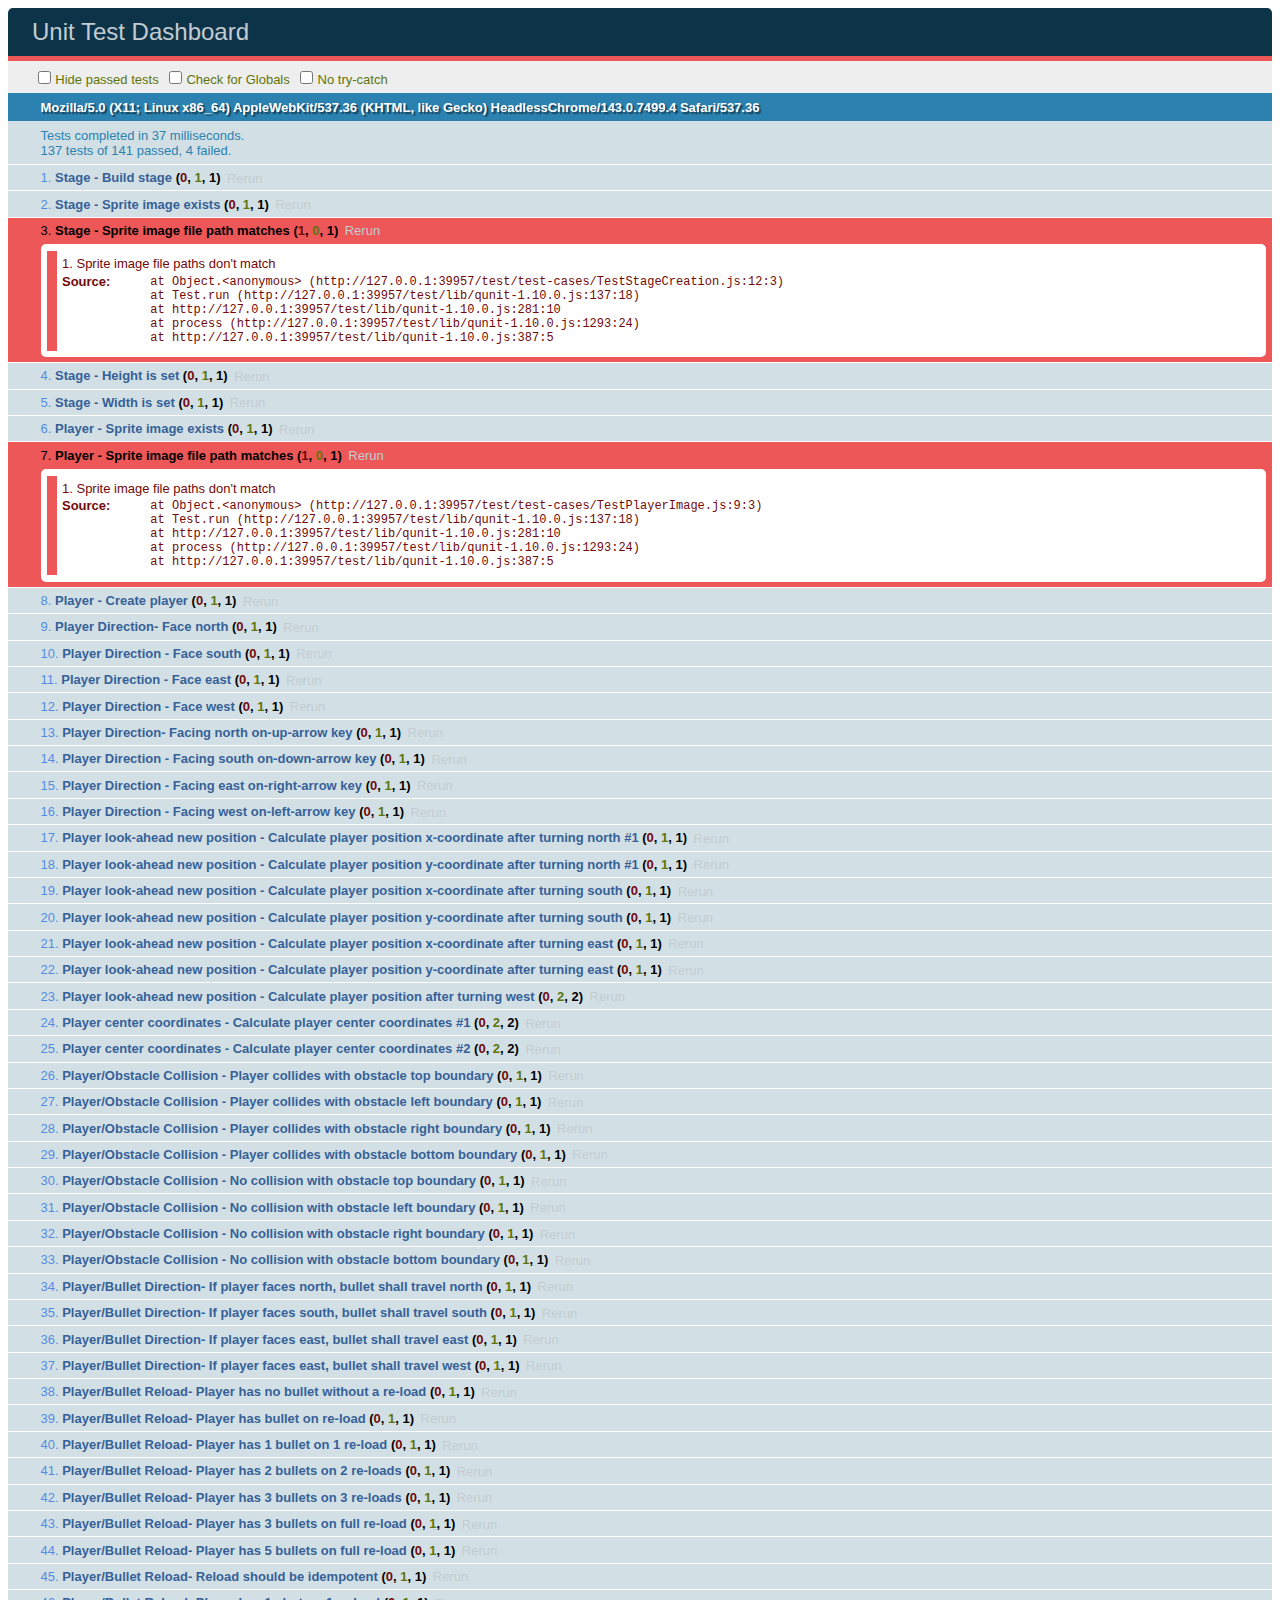
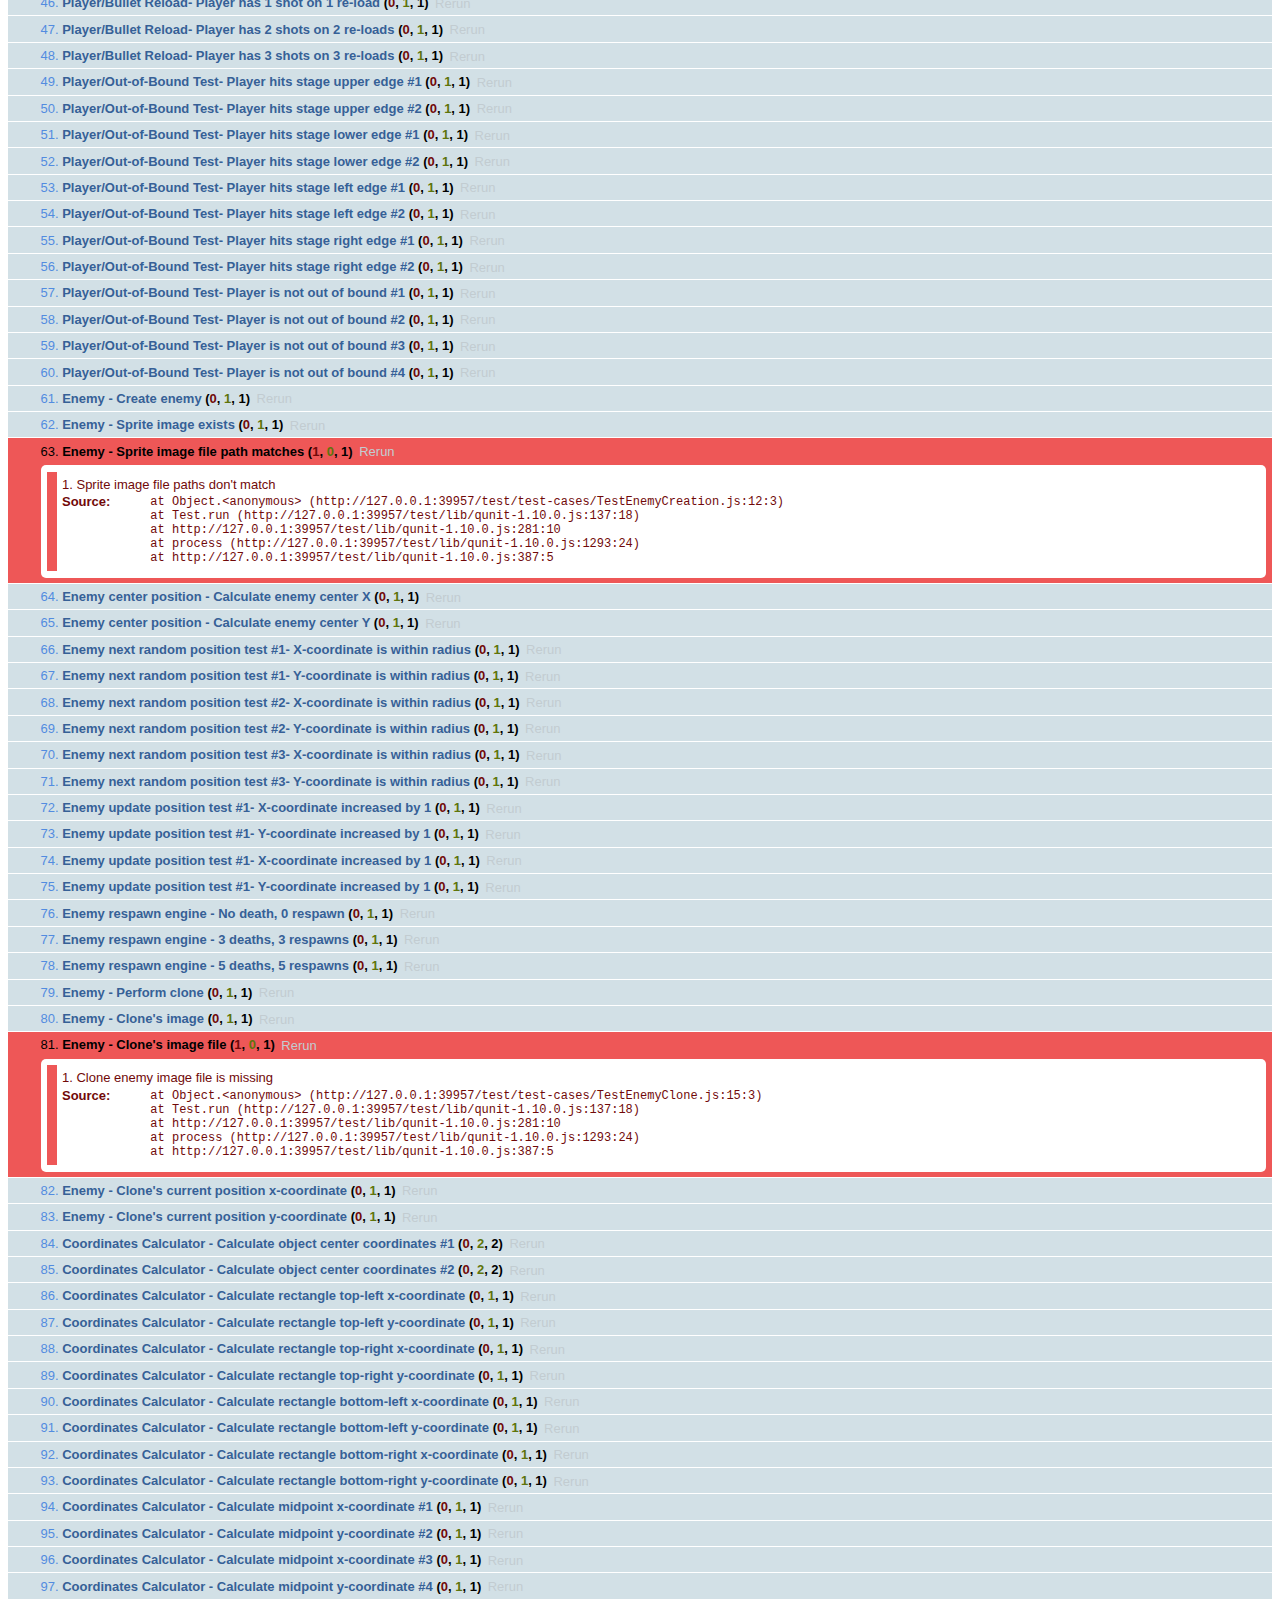
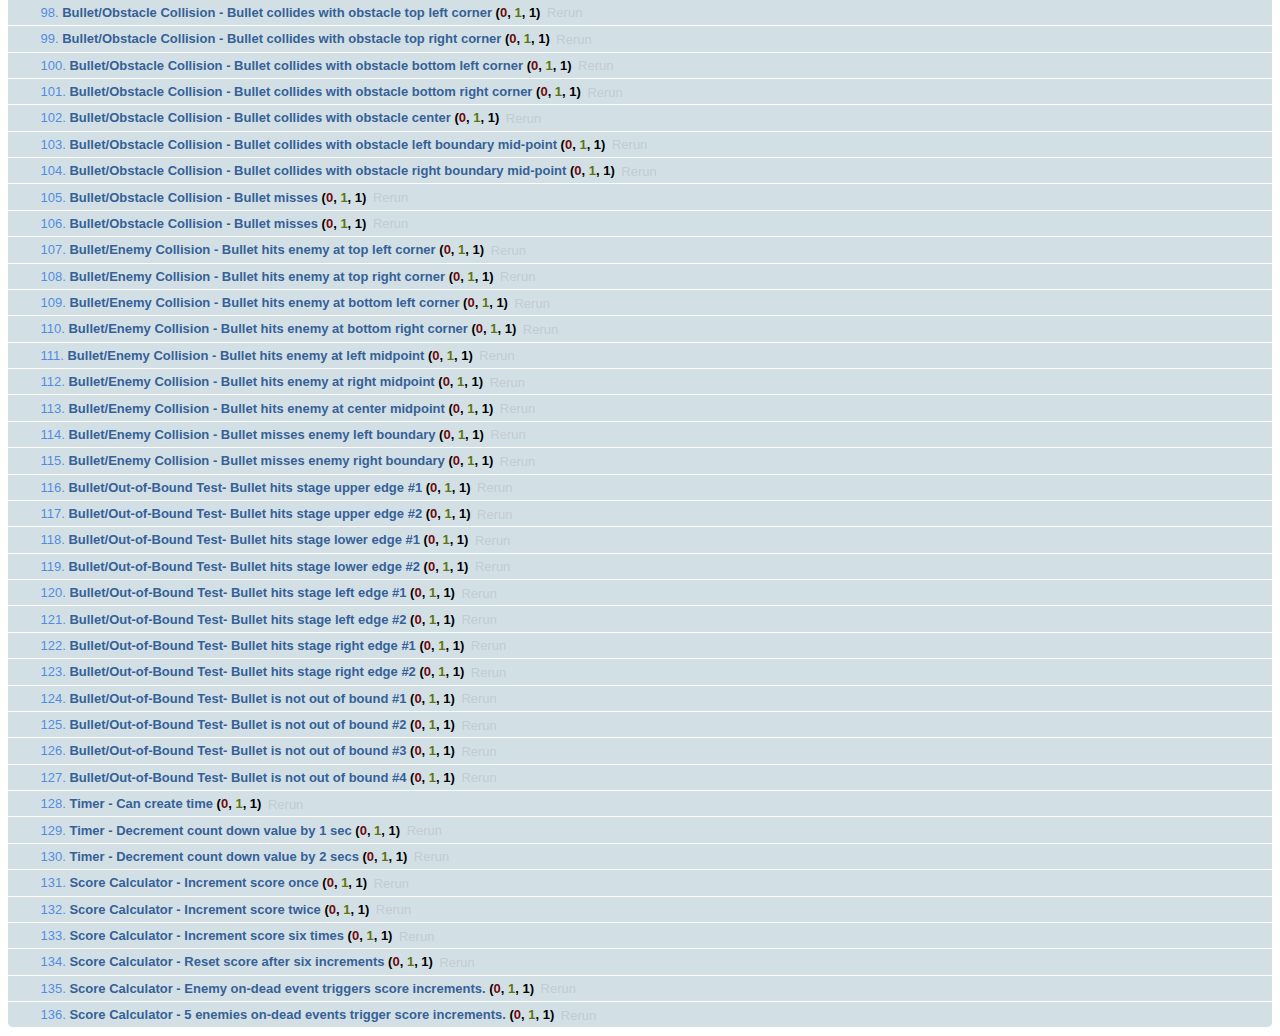
==== test/dashboard.html @ 811ae5bc "Add unit test for player image. Move player-image unit tests from TestPlayerCreation to TestPlayerIm" ====
<!DOCTYPE html>
<html>
<head>
  <meta charset="ISO-8859-1">
  <title>Unit Test Dashboard</title>
  <link rel="stylesheet" href="css/qunit.css">
</head>
<body>
  <div id="qunit"></div>
  <script src="../js/lib/jquery-1.8.2.min.js"></script>
  <script src="../js/models/Stage.js"></script>
  <script src="../js/models/Player.js"></script>
  <script src="../js/models/Enemy.js"></script>
  <script src="../js/models/Direction.js"></script>
  <script src="../js/models/Coordinates.js"></script>
  <script src="../js/models/Dimension.js"></script>
  <script src="../js/models/Obstacle.js"></script>
  <script src="../js/models/Bullet.js"></script>
  <script src="../js/models/Timer.js"></script>
  <script src="../js/apps/game/coordinates-calculator.js"></script>
  <script src="../js/apps/game/collision-detector.js"></script>
  <script src="../js/apps/game/rand.js"></script>
  <script src="../js/apps/game/event.js"></script>
  <script src="../js/apps/game/factory.js"></script>
  <script src="../js/apps/game/respawn-engine.js"></script>
  <script src="../js/apps/game/score-calculator.js"></script>
  <script src="../js/apps/game/scorebox-decorator.js"></script>
  
  <script src="lib/qunit-1.10.0.js"></script>
  <script src="test-cases/TestStageCreation.js"></script>
  <script src="test-cases/TestPlayerImage.js"></script>
  <script src="test-cases/TestPlayerCreation.js"></script>
  <script src="test-cases/TestPlayerDirection.js"></script>
  <script src="test-cases/TestPlayerLookAheadNewPosition.js"></script>
  <script src="test-cases/TestPlayerCenterCoordinates.js"></script>
  <script src="test-cases/TestPlayerObstacleCollision.js"></script>
  <script src="test-cases/TestPlayerBulletDirection.js"></script>
  <script src="test-cases/TestPlayerBulletReload.js"></script>
  <script src="test-cases/TestPlayerBulletShots.js"></script>
  <script src="test-cases/TestPlayerIsOutOfBounds.js"></script>
  <script src="test-cases/TestEnemyCreation.js"></script>
  <script src="test-cases/TestEnemyCenterCoordinates.js"></script>
  <script src="test-cases/TestEnemyNextPosition.js"></script>
  <script src="test-cases/TestEnemyRespawnEngine.js"></script>
  <script src="test-cases/TestEnemyClone.js"></script>
  <script src="test-cases/TestCoordinatesCalculator.js"></script>
  <script src="test-cases/TestBulletObstacleCollision.js"></script>
  <script src="test-cases/TestBulletEnemyCollision.js"></script>
  <script src="test-cases/TestBulletIsOutOfBounds.js"></script>
  <script src="test-cases/TestTimerCountDown.js"></script>
  <script src="test-cases/TestScoreCalculation.js"></script>
</body>
</html>
---- test/css/qunit.css ----
/**
 * QUnit v1.11.0pre-515de778ca756e181cc56c23b0c2841ef4eda8fa 2012-10-29 - A JavaScript Unit Testing Framework
 *
 * http://qunitjs.com
 *
 * Copyright 2012 jQuery Foundation and other contributors
 * Released under the MIT license.
 * http://jquery.org/license
 */

/** Font Family and Sizes */

#qunit-tests, #qunit-header, #qunit-banner, #qunit-testrunner-toolbar, #qunit-userAgent, #qunit-testresult {
	font-family: "Helvetica Neue Light", "HelveticaNeue-Light", "Helvetica Neue", Calibri, Helvetica, Arial, sans-serif;
}

#qunit-testrunner-toolbar, #qunit-userAgent, #qunit-testresult, #qunit-tests li { font-size: small; }
#qunit-tests { font-size: smaller; }


/** Resets */

#qunit-tests, #qunit-header, #qunit-banner, #qunit-userAgent, #qunit-testresult, #qunit-modulefilter {
	margin: 0;
	padding: 0;
}


/** Header */

#qunit-header {
	padding: 0.5em 0 0.5em 1em;

	color: #8699a4;
	background-color: #0d3349;

	font-size: 1.5em;
	line-height: 1em;
	font-weight: normal;

	border-radius: 5px 5px 0 0;
	-moz-border-radius: 5px 5px 0 0;
	-webkit-border-top-right-radius: 5px;
	-webkit-border-top-left-radius: 5px;
}

#qunit-header a {
	text-decoration: none;
	color: #c2ccd1;
}

#qunit-header a:hover,
#qunit-header a:focus {
	color: #fff;
}

#qunit-testrunner-toolbar label {
	display: inline-block;
	padding: 0 .5em 0 .1em;
}

#qunit-banner {
	height: 5px;
}

#qunit-testrunner-toolbar {
	padding: 0.5em 0 0.5em 2em;
	color: #5E740B;
	background-color: #eee;
	overflow: hidden;
}

#qunit-userAgent {
	padding: 0.5em 0 0.5em 2.5em;
	background-color: #2b81af;
	color: #fff;
	text-shadow: rgba(0, 0, 0, 0.5) 2px 2px 1px;
}

#qunit-modulefilter-container {
	float: right;
}

/** Tests: Pass/Fail */

#qunit-tests {
	list-style-position: inside;
}

#qunit-tests li {
	padding: 0.4em 0.5em 0.4em 2.5em;
	border-bottom: 1px solid #fff;
	list-style-position: inside;
}

#qunit-tests.hidepass li.pass, #qunit-tests.hidepass li.running  {
	display: none;
}

#qunit-tests li strong {
	cursor: pointer;
}

#qunit-tests li a {
	padding: 0.5em;
	color: #c2ccd1;
	text-decoration: none;
}
#qunit-tests li a:hover,
#qunit-tests li a:focus {
	color: #000;
}

.qunit-assert-list {
	margin-top: 0.5em;
	padding: 0.5em;

	background-color: #fff;

	border-radius: 5px;
	-moz-border-radius: 5px;
	-webkit-border-radius: 5px;
}

.qunit-collapsed {
	display: none;
}

#qunit-tests table {
	border-collapse: collapse;
	margin-top: .2em;
}

#qunit-tests th {
	text-align: right;
	vertical-align: top;
	padding: 0 .5em 0 0;
}

#qunit-tests td {
	vertical-align: top;
}

#qunit-tests pre {
	margin: 0;
	white-space: pre-wrap;
	word-wrap: break-word;
}

#qunit-tests del {
	background-color: #e0f2be;
	color: #374e0c;
	text-decoration: none;
}

#qunit-tests ins {
	background-color: #ffcaca;
	color: #500;
	text-decoration: none;
}

/*** Test Counts */

#qunit-tests b.counts                       { color: black; }
#qunit-tests b.passed                       { color: #5E740B; }
#qunit-tests b.failed                       { color: #710909; }

#qunit-tests li li {
	padding: 5px;
	background-color: #fff;
	border-bottom: none;
	list-style-position: inside;
}

/*** Passing Styles */

#qunit-tests li li.pass {
	color: #3c510c;
	background-color: #fff;
	border-left: 10px solid #C6E746;
}

#qunit-tests .pass                          { color: #528CE0; background-color: #D2E0E6; }
#qunit-tests .pass .test-name               { color: #366097; }

#qunit-tests .pass .test-actual,
#qunit-tests .pass .test-expected           { color: #999999; }

#qunit-banner.qunit-pass                    { background-color: #C6E746; }

/*** Failing Styles */

#qunit-tests li li.fail {
	color: #710909;
	background-color: #fff;
	border-left: 10px solid #EE5757;
	white-space: pre;
}

#qunit-tests > li:last-child {
	border-radius: 0 0 5px 5px;
	-moz-border-radius: 0 0 5px 5px;
	-webkit-border-bottom-right-radius: 5px;
	-webkit-border-bottom-left-radius: 5px;
}

#qunit-tests .fail                          { color: #000000; background-color: #EE5757; }
#qunit-tests .fail .test-name,
#qunit-tests .fail .module-name             { color: #000000; }

#qunit-tests .fail .test-actual             { color: #EE5757; }
#qunit-tests .fail .test-expected           { color: green;   }

#qunit-banner.qunit-fail                    { background-color: #EE5757; }


/** Result */

#qunit-testresult {
	padding: 0.5em 0.5em 0.5em 2.5em;

	color: #2b81af;
	background-color: #D2E0E6;

	border-bottom: 1px solid white;
}
#qunit-testresult .module-name {
	font-weight: bold;
}

/** Fixture */

#qunit-fixture {
	position: absolute;
	top: -10000px;
	left: -10000px;
	width: 1000px;
	height: 1000px;
}
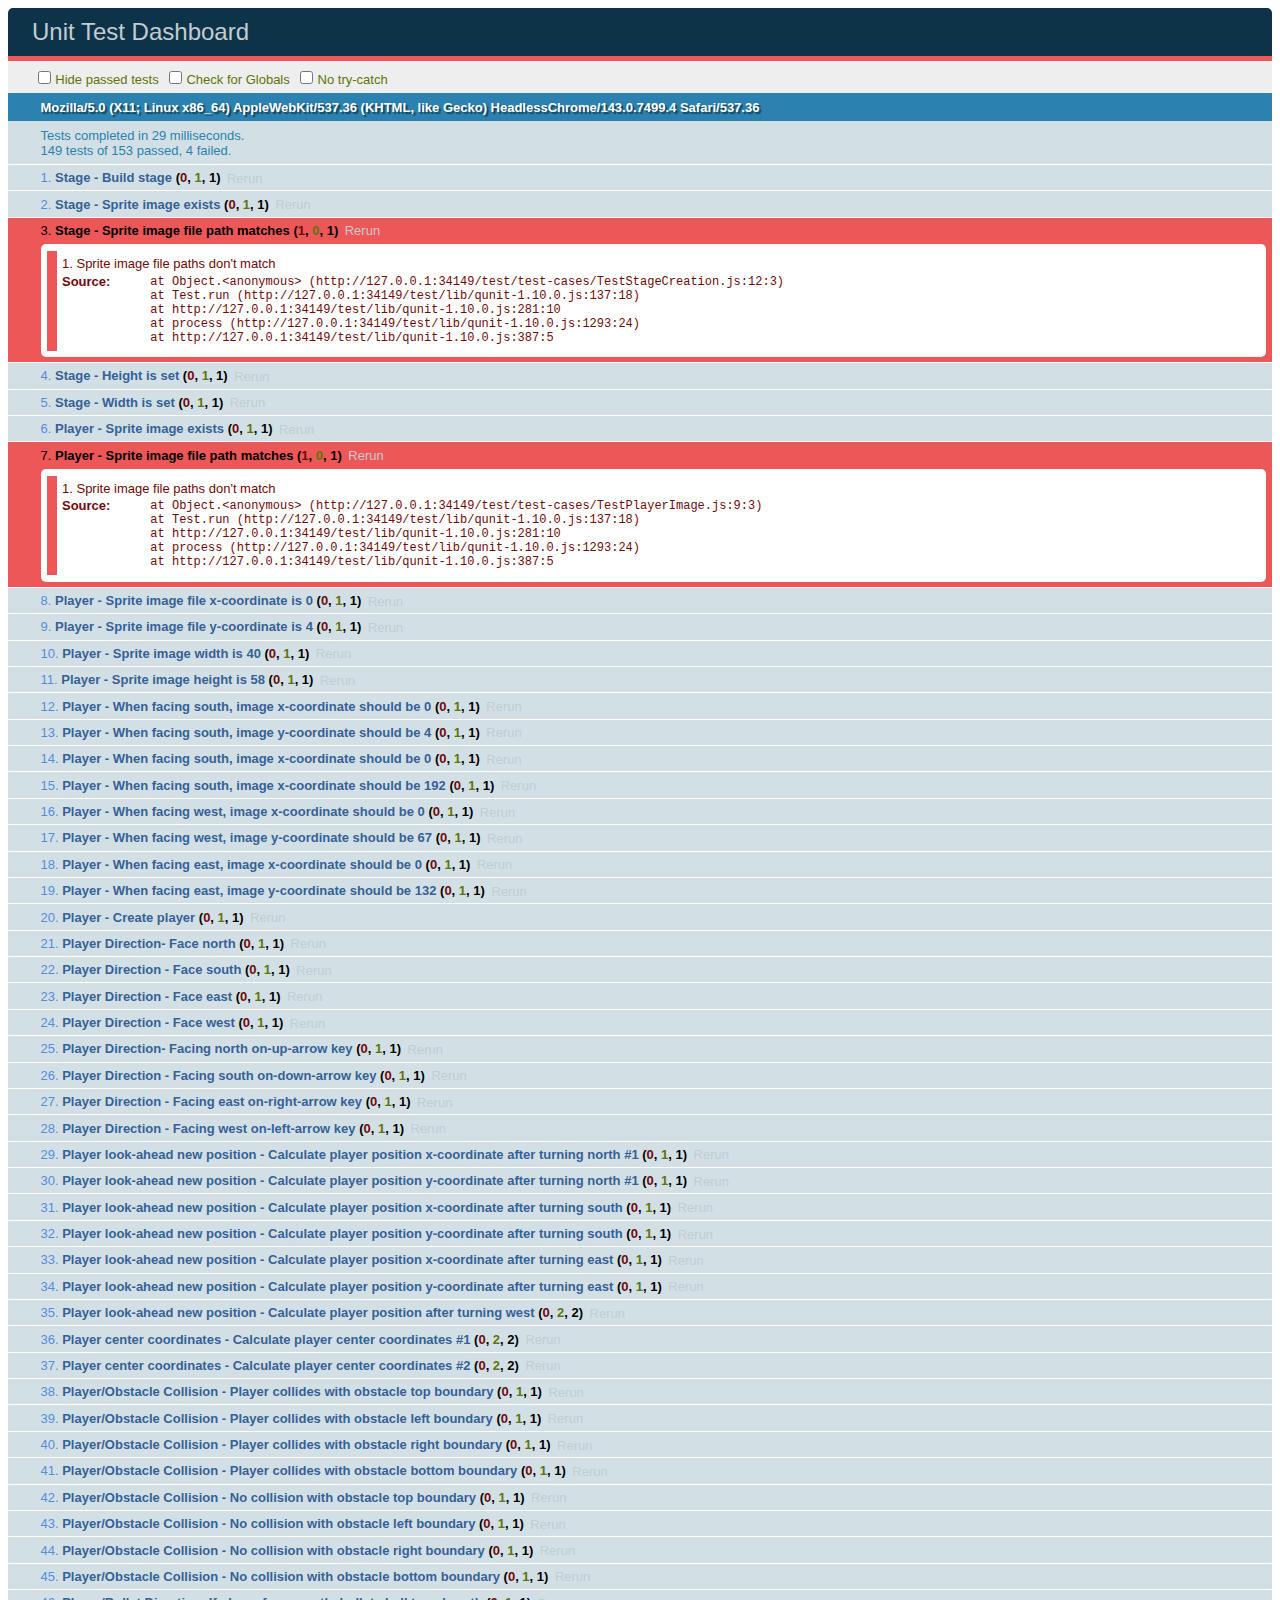
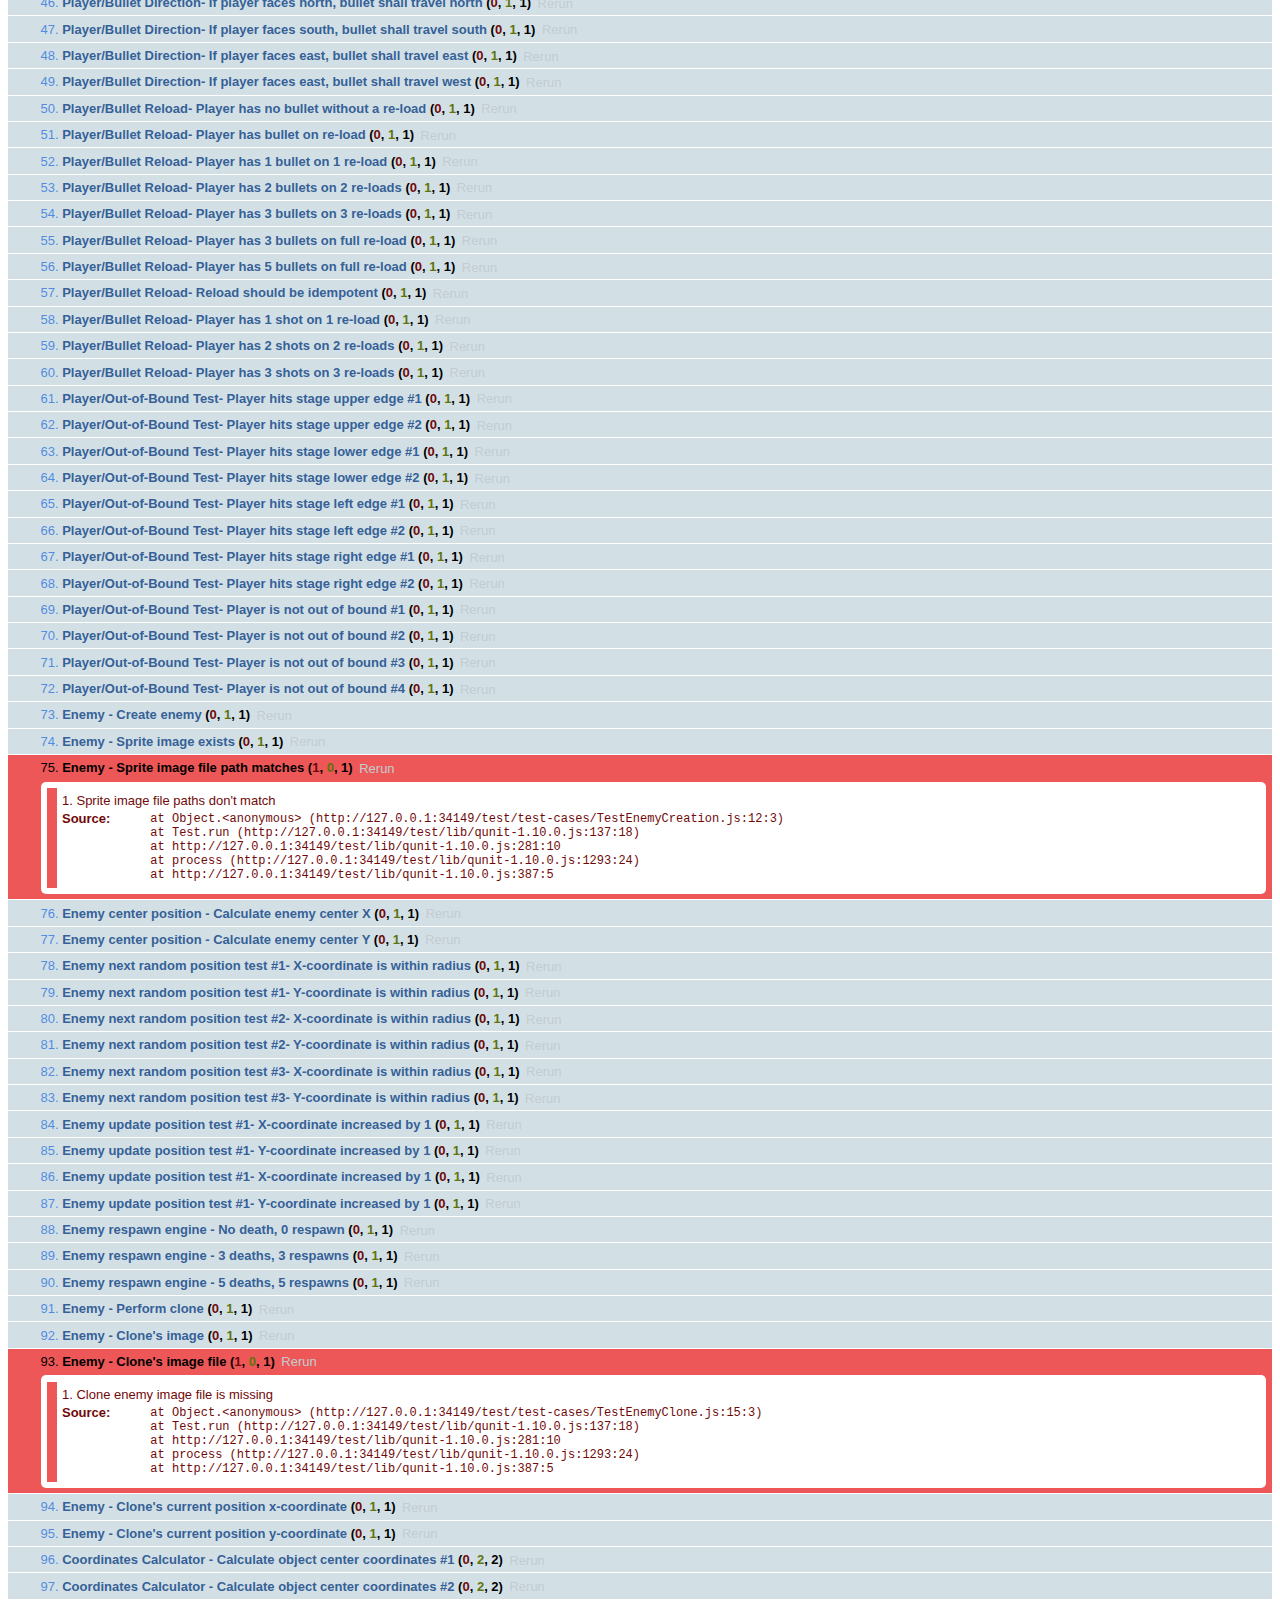
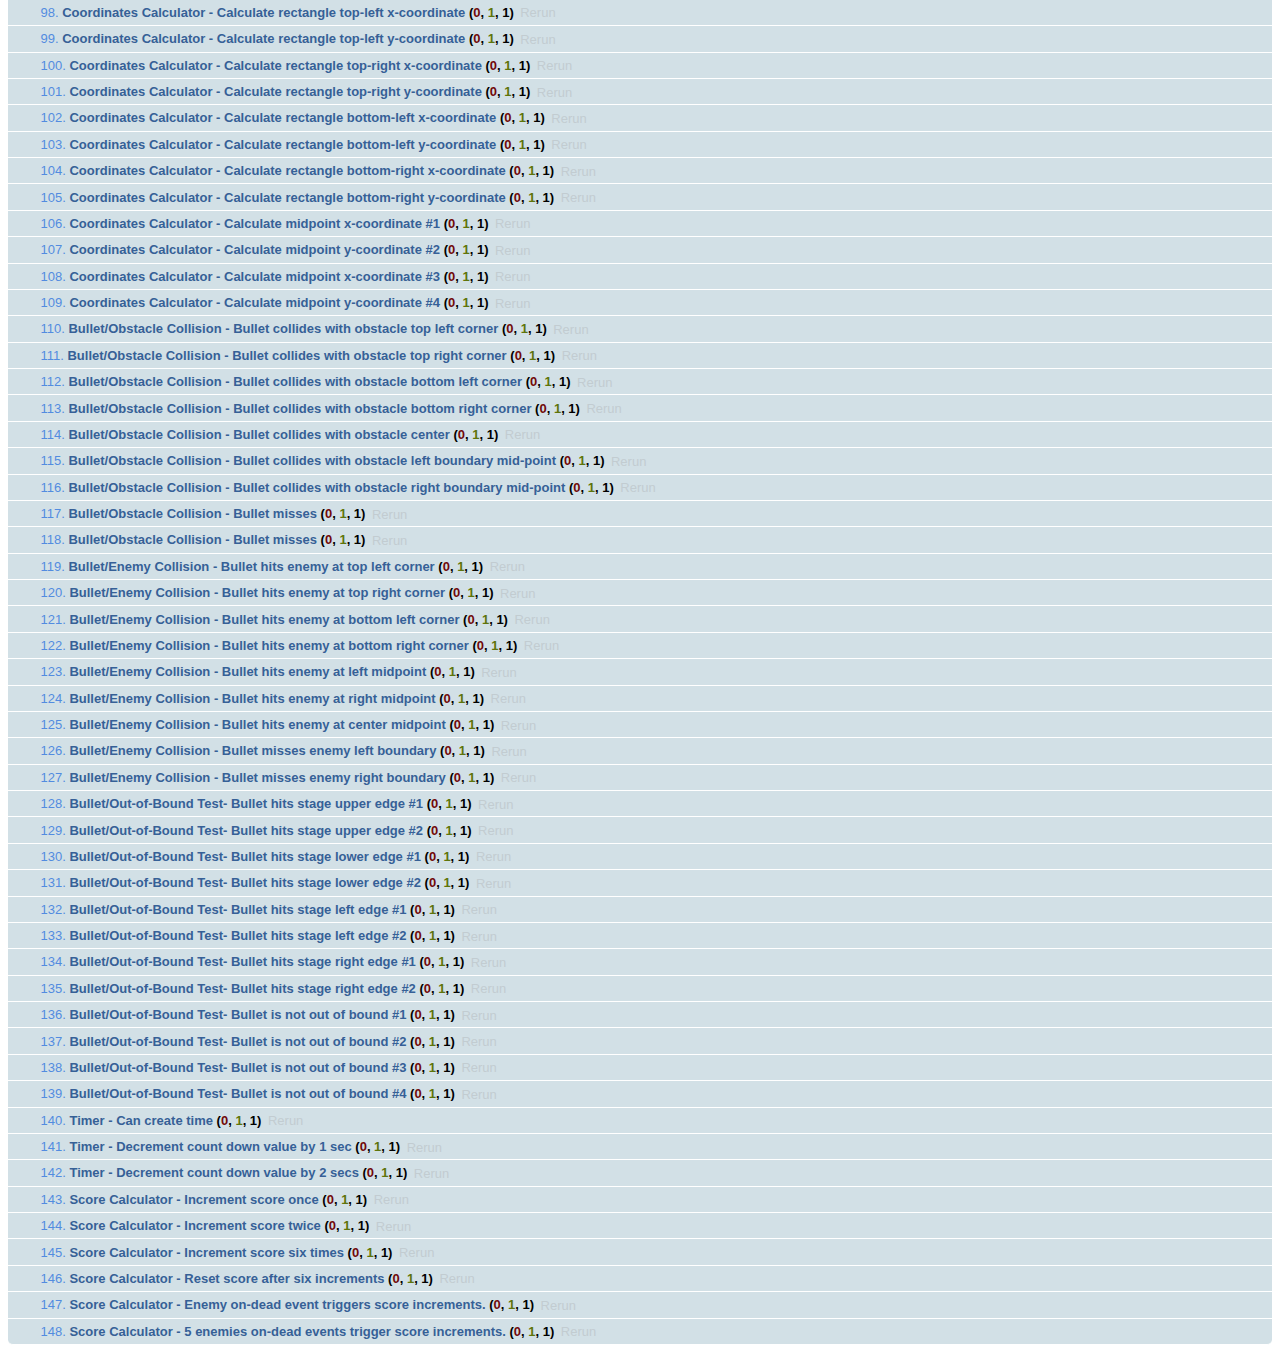
==== commit f8a29ad6: "Change player image. Add unit test for image-change-with-direction." ====
--- a/test/dashboard.html
+++ b/test/dashboard.html
@@ -29,6 +29,7 @@
   <script src="lib/qunit-1.10.0.js"></script>
   <script src="test-cases/TestStageCreation.js"></script>
   <script src="test-cases/TestPlayerImage.js"></script>
+  <script src="test-cases/TestPlayerImageChangeWithDirection.js"></script>
   <script src="test-cases/TestPlayerCreation.js"></script>
   <script src="test-cases/TestPlayerDirection.js"></script>
   <script src="test-cases/TestPlayerLookAheadNewPosition.js"></script>
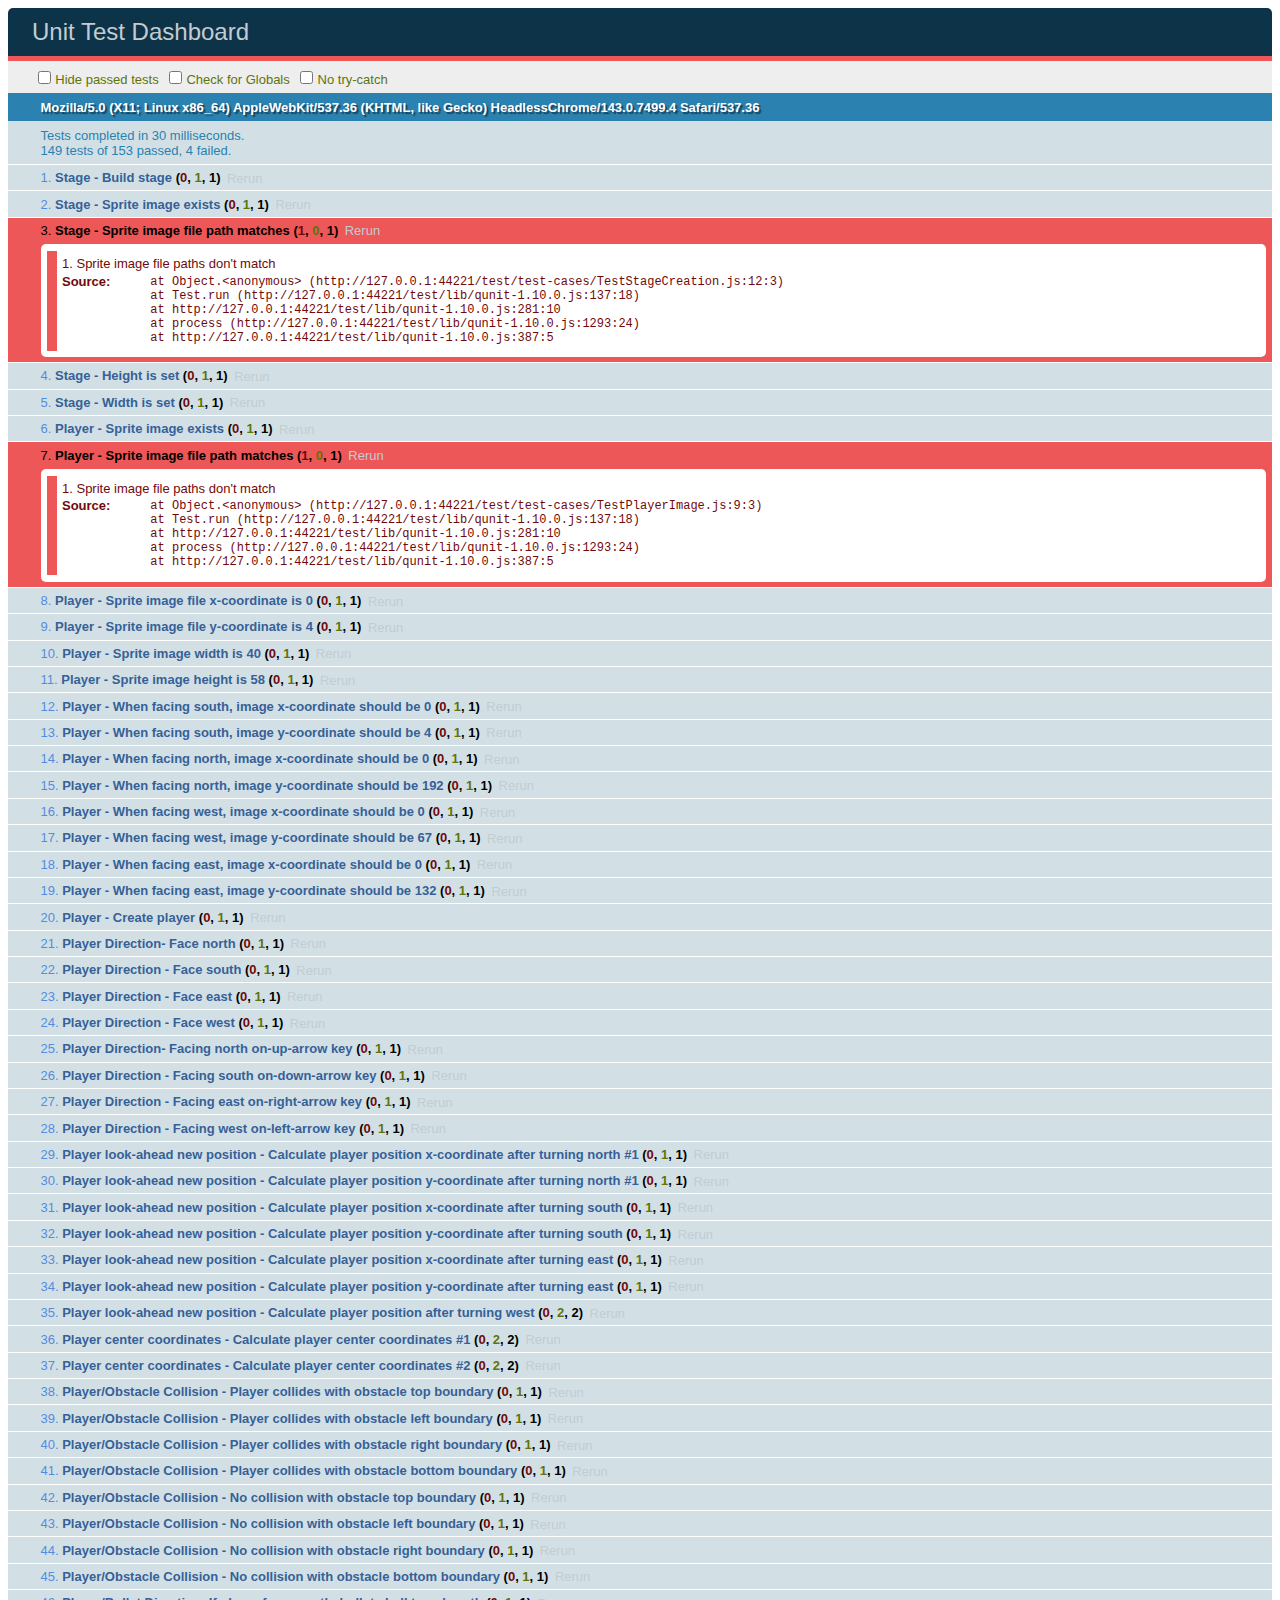
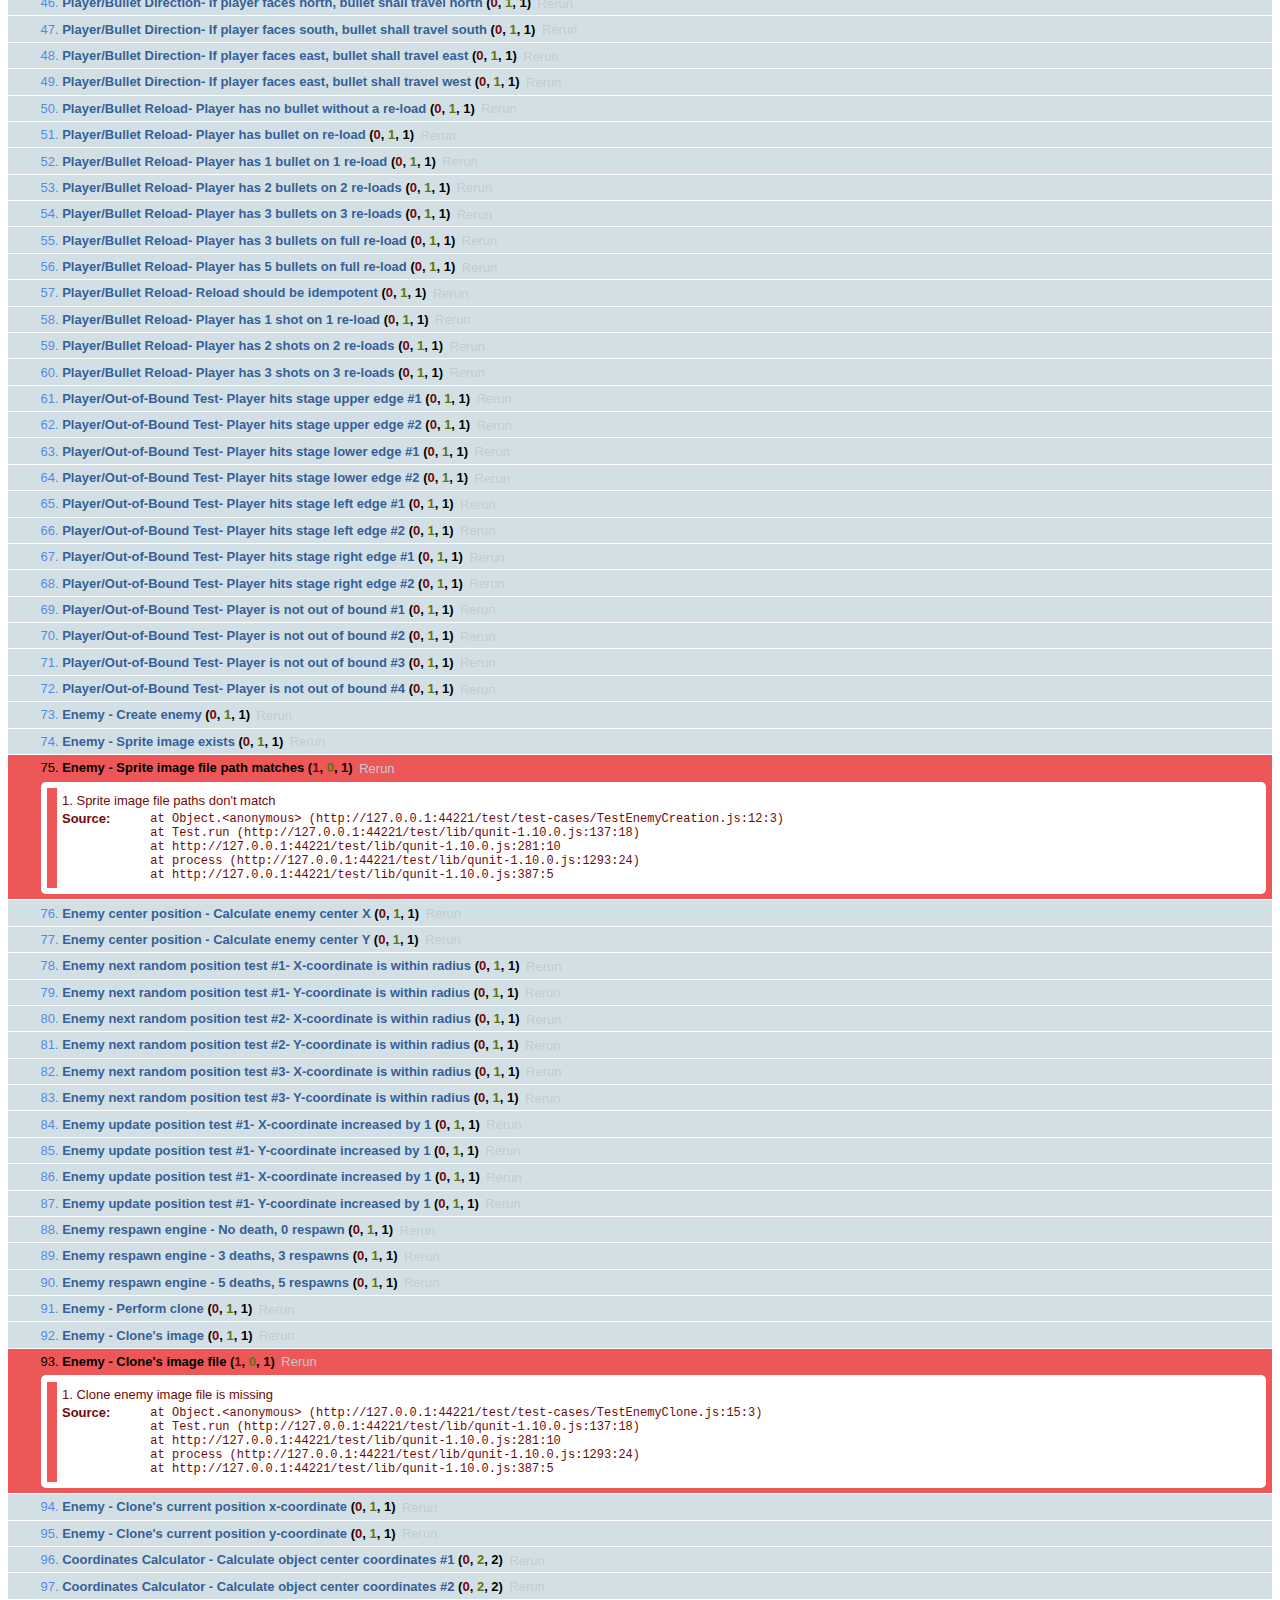
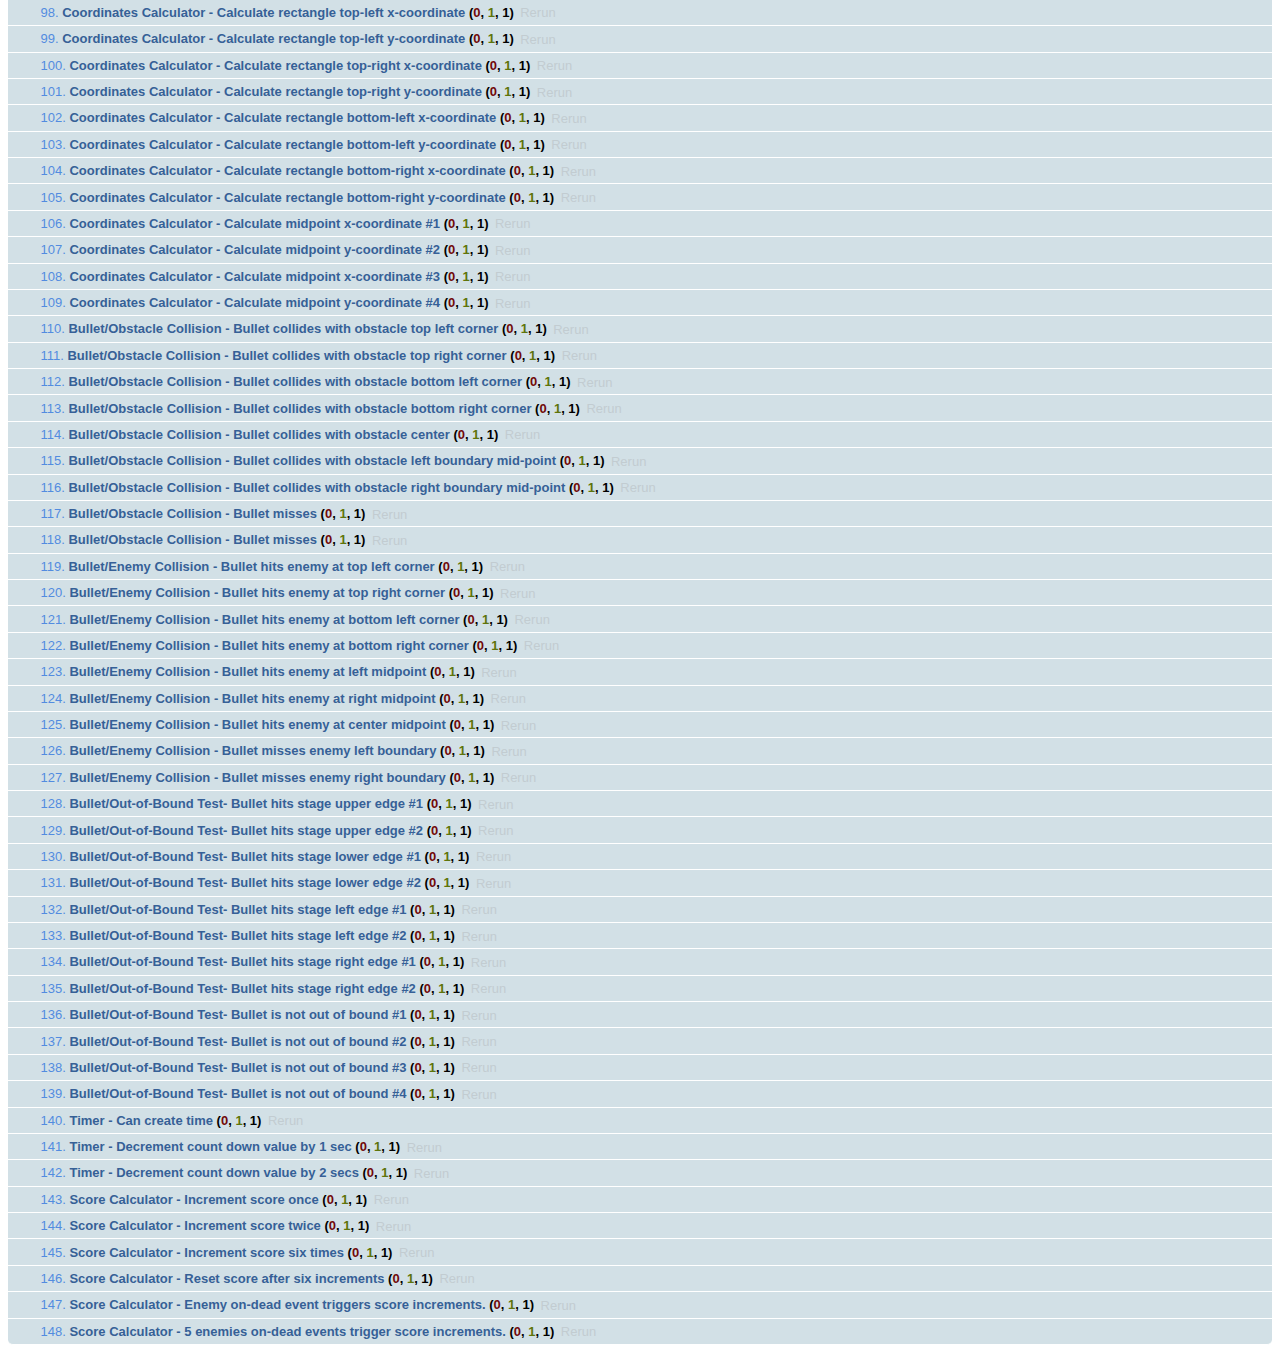
==== commit 30ca3685: "Refactor player object by encapsulating image attributes in ImageSprite object. Add codes to change " ====
--- a/test/dashboard.html
+++ b/test/dashboard.html
@@ -17,6 +17,7 @@
   <script src="../js/models/Obstacle.js"></script>
   <script src="../js/models/Bullet.js"></script>
   <script src="../js/models/Timer.js"></script>
+  <script src="../js/models/SpriteImage.js"></script>
   <script src="../js/apps/game/coordinates-calculator.js"></script>
   <script src="../js/apps/game/collision-detector.js"></script>
   <script src="../js/apps/game/rand.js"></script>
@@ -25,6 +26,7 @@
   <script src="../js/apps/game/respawn-engine.js"></script>
   <script src="../js/apps/game/score-calculator.js"></script>
   <script src="../js/apps/game/scorebox-decorator.js"></script>
+  <script src="../js/apps/game/sprite-engine.js"></script>
   
   <script src="lib/qunit-1.10.0.js"></script>
   <script src="test-cases/TestStageCreation.js"></script>
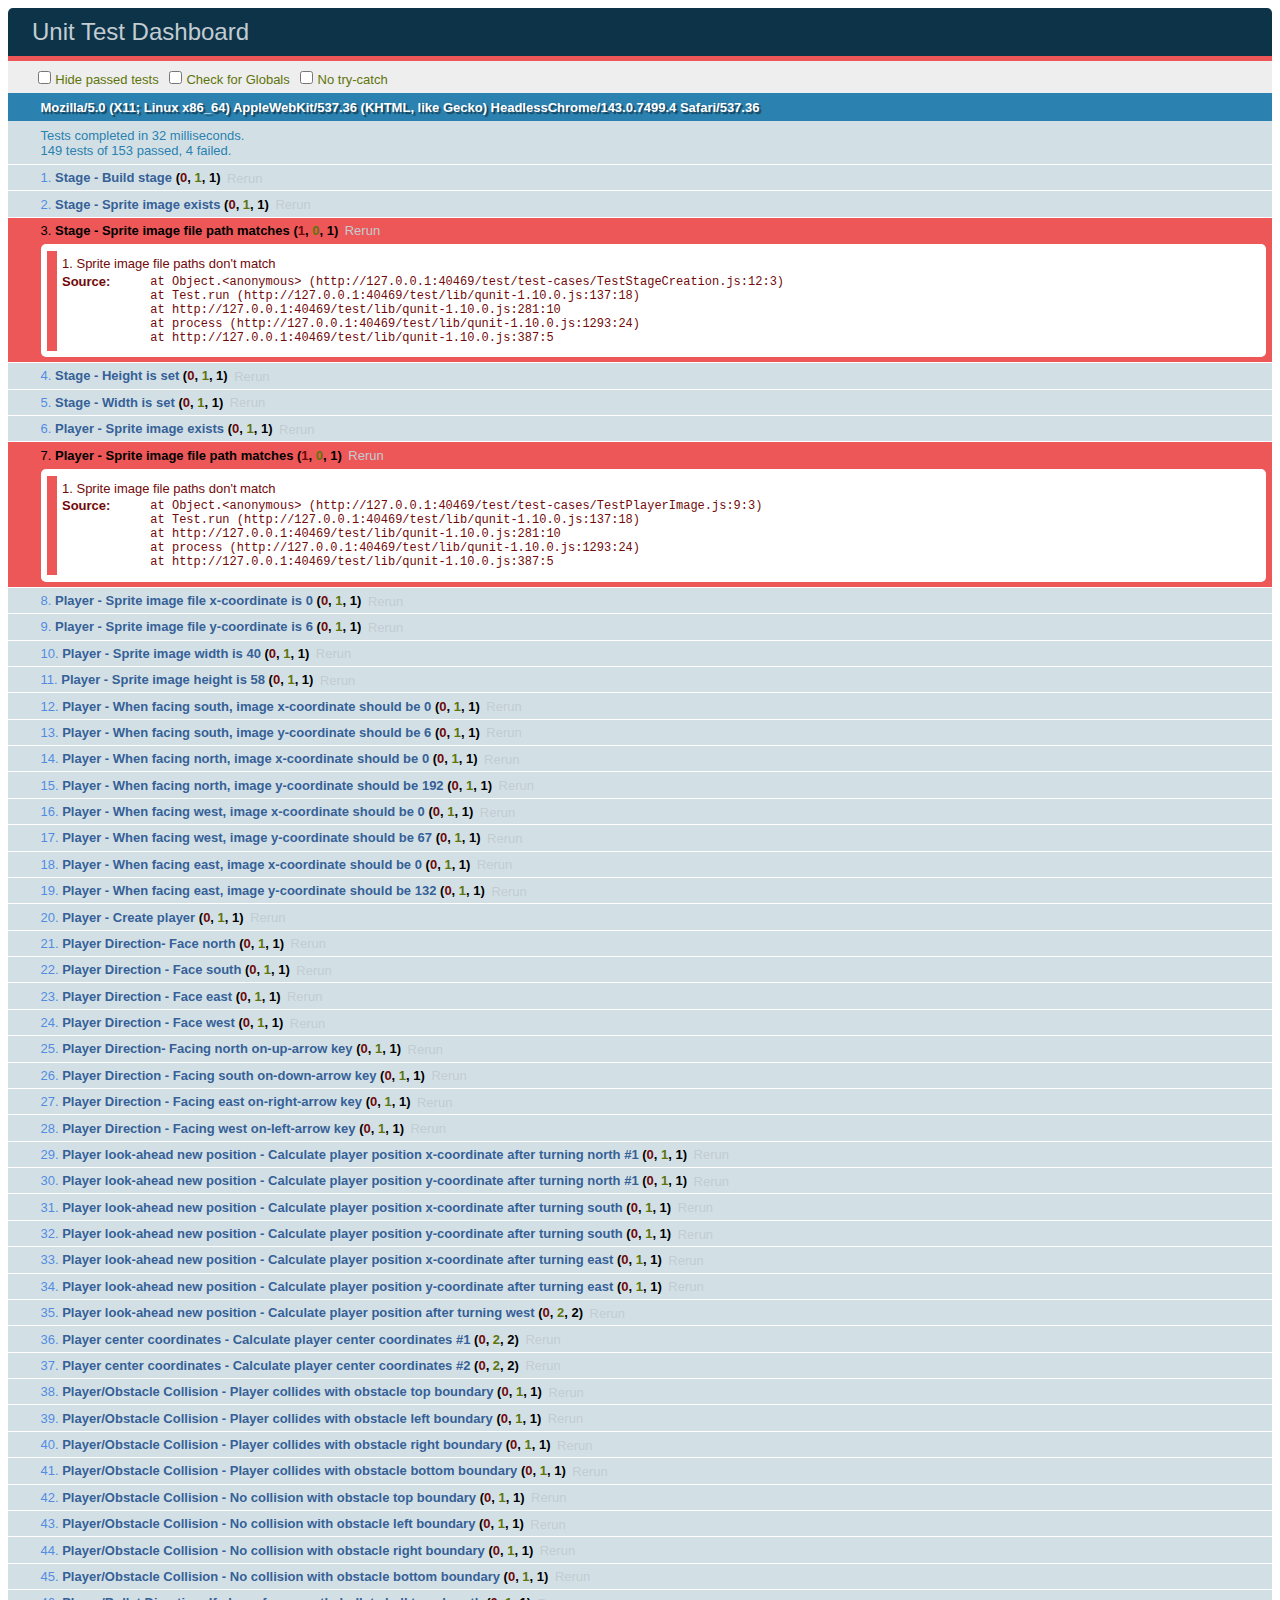
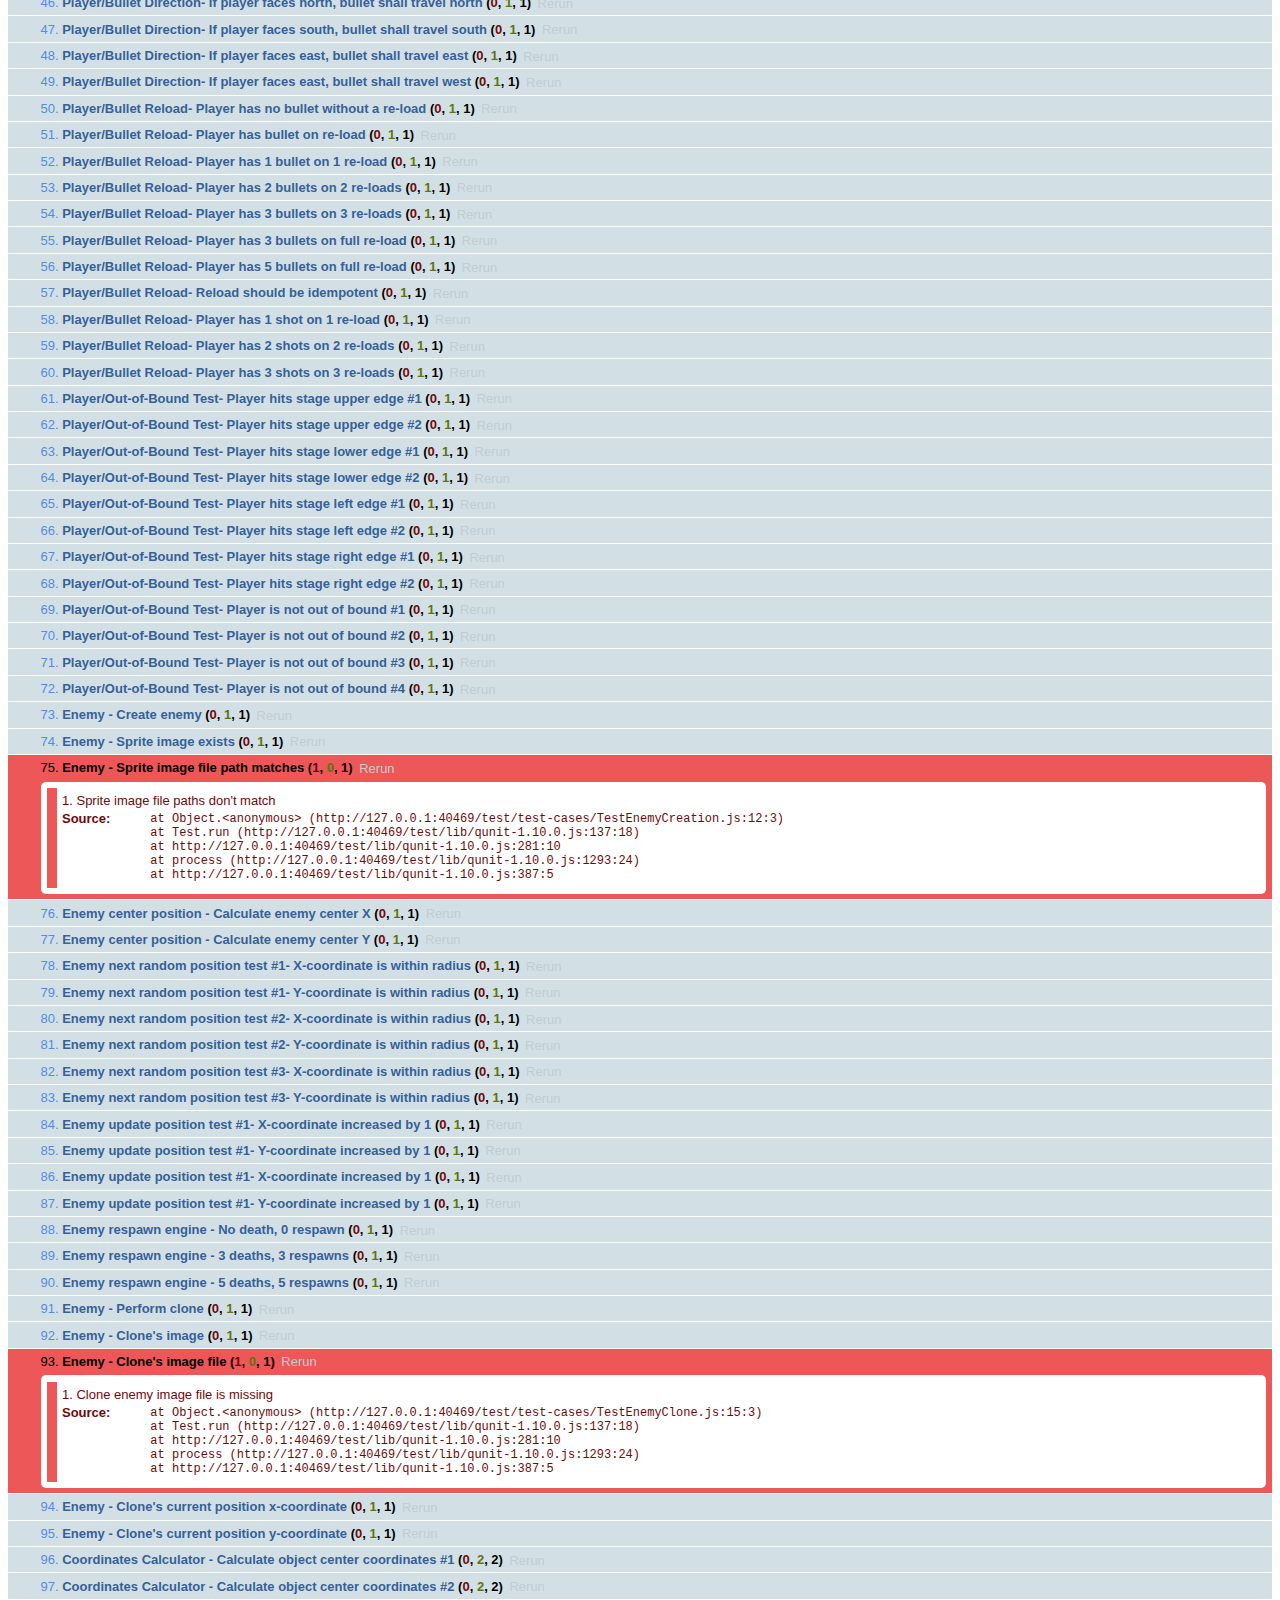
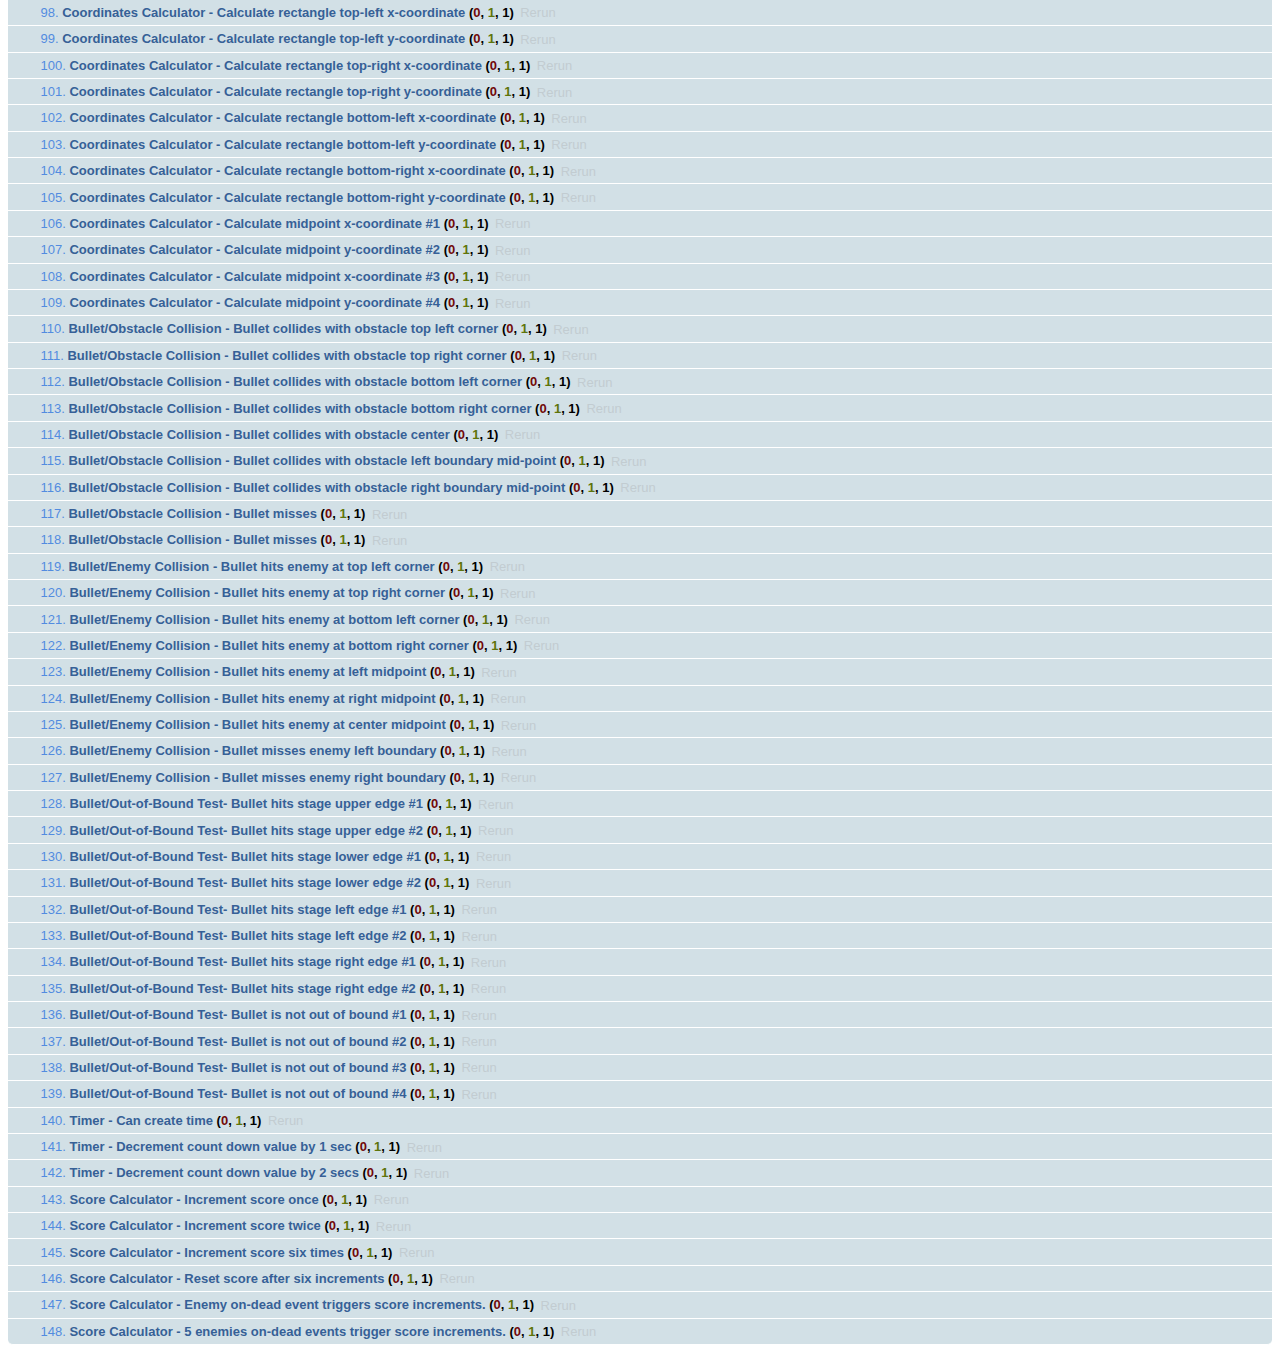
==== commit 6e77bdef: "Add codes to animate player's movement. Update sprite coordinates unit tests." ====
--- a/test/dashboard.html
+++ b/test/dashboard.html
@@ -27,6 +27,7 @@
   <script src="../js/apps/game/score-calculator.js"></script>
   <script src="../js/apps/game/scorebox-decorator.js"></script>
   <script src="../js/apps/game/sprite-engine.js"></script>
+  <script src="../js/apps/game/image-locator.js"></script>
   
   <script src="lib/qunit-1.10.0.js"></script>
   <script src="test-cases/TestStageCreation.js"></script>
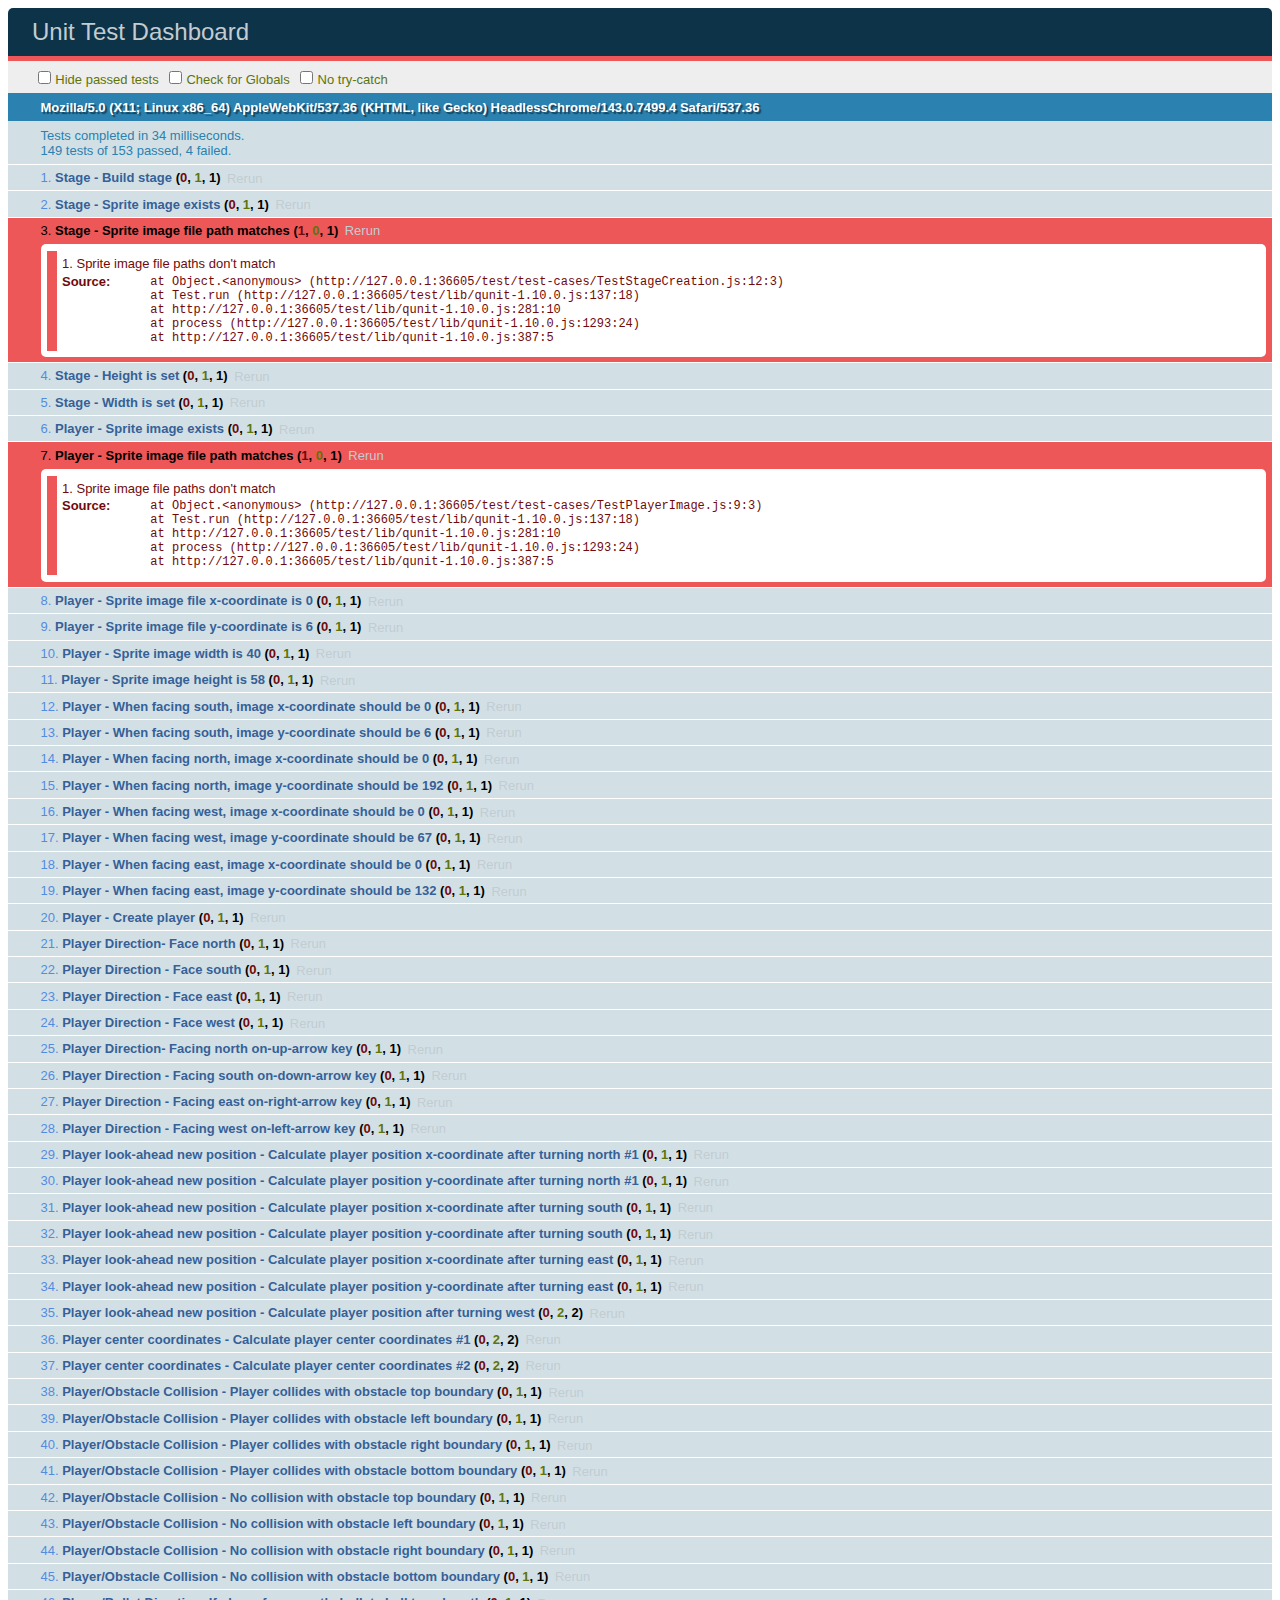
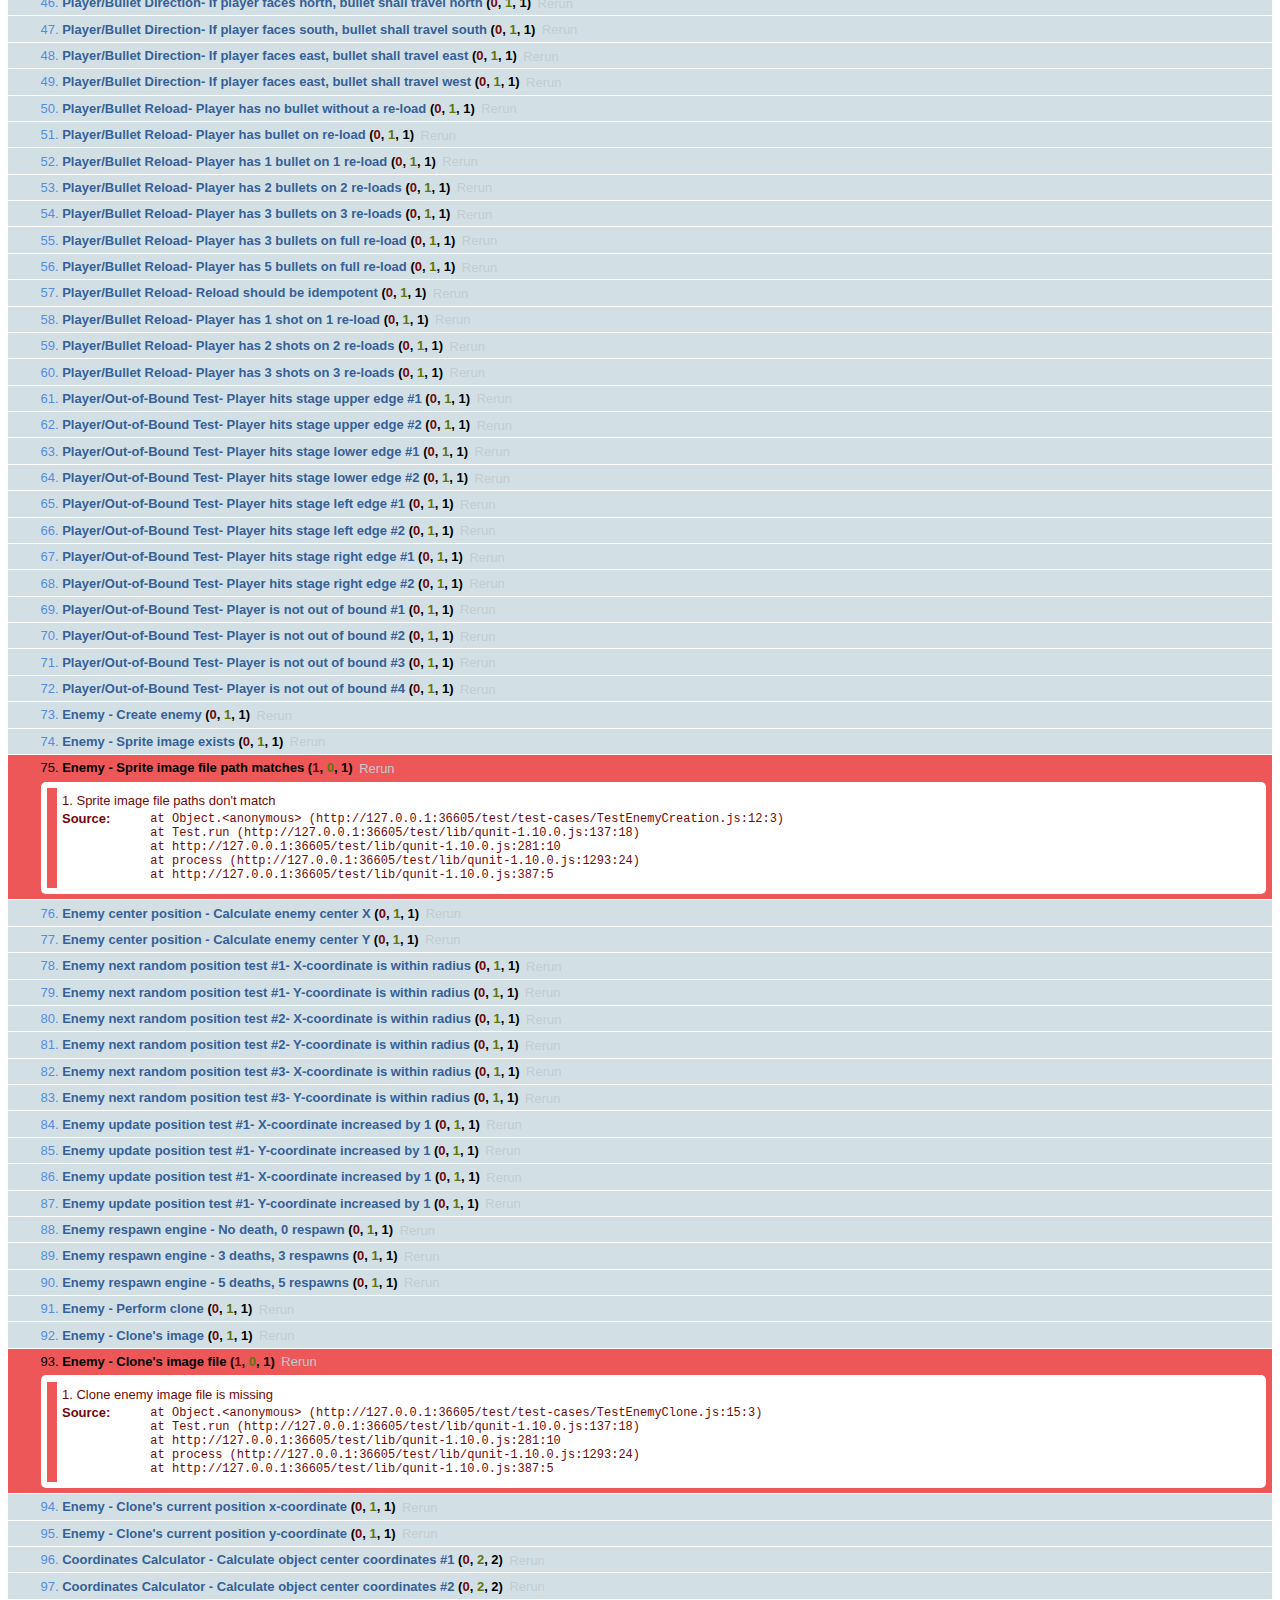
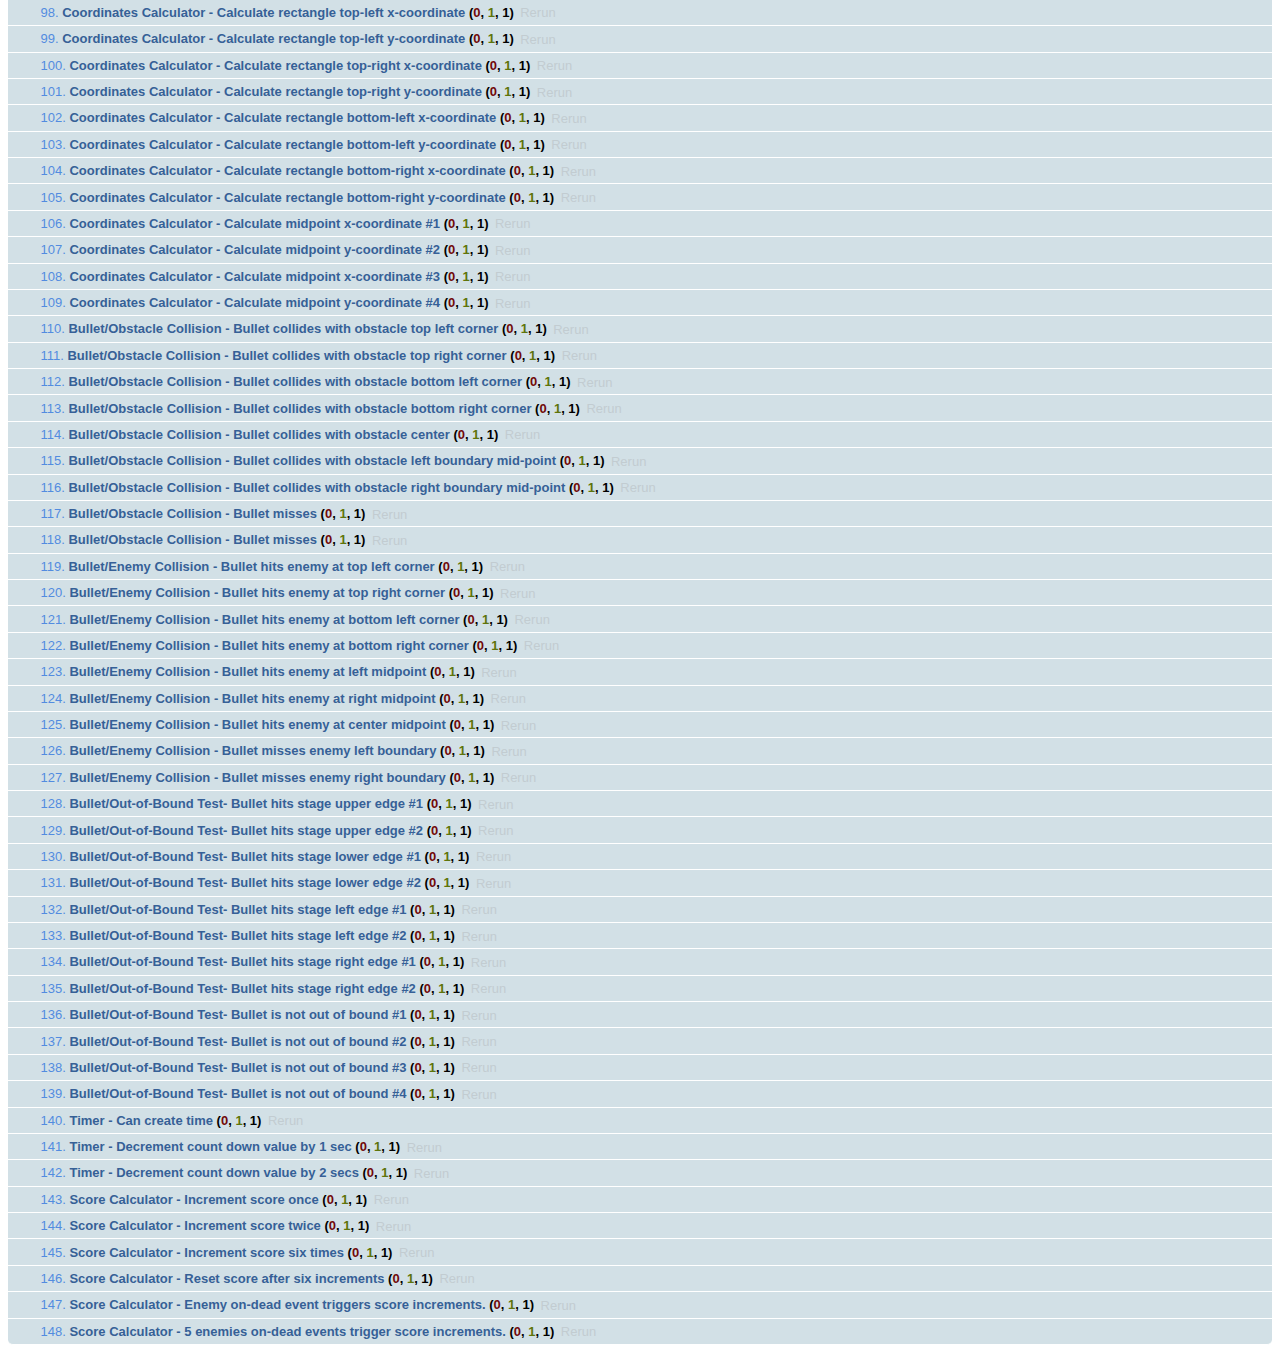
==== commit bec4e78c: "Rename image-locater to image-producer." ====
--- a/test/dashboard.html
+++ b/test/dashboard.html
@@ -27,7 +27,7 @@
   <script src="../js/apps/game/score-calculator.js"></script>
   <script src="../js/apps/game/scorebox-decorator.js"></script>
   <script src="../js/apps/game/sprite-engine.js"></script>
-  <script src="../js/apps/game/image-locator.js"></script>
+  <script src="../js/apps/game/image-producer.js"></script>
   
   <script src="lib/qunit-1.10.0.js"></script>
   <script src="test-cases/TestStageCreation.js"></script>
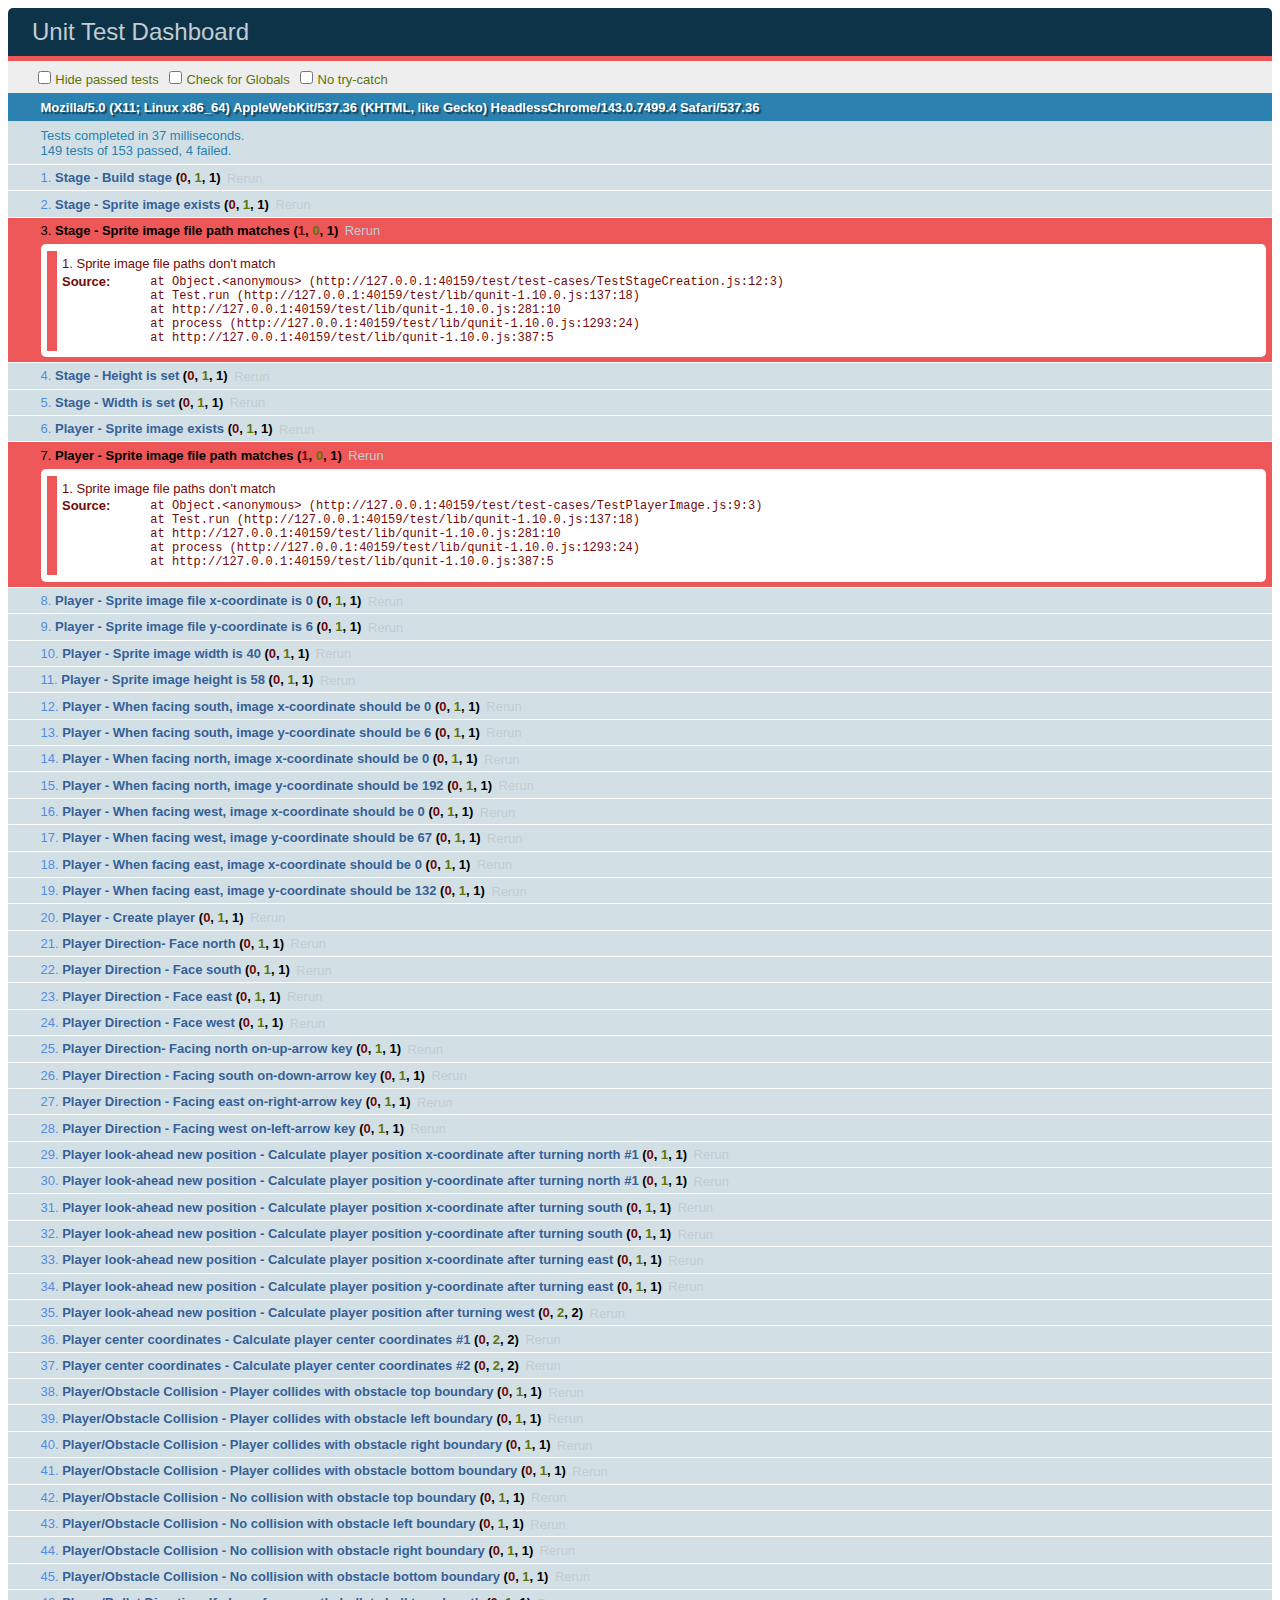
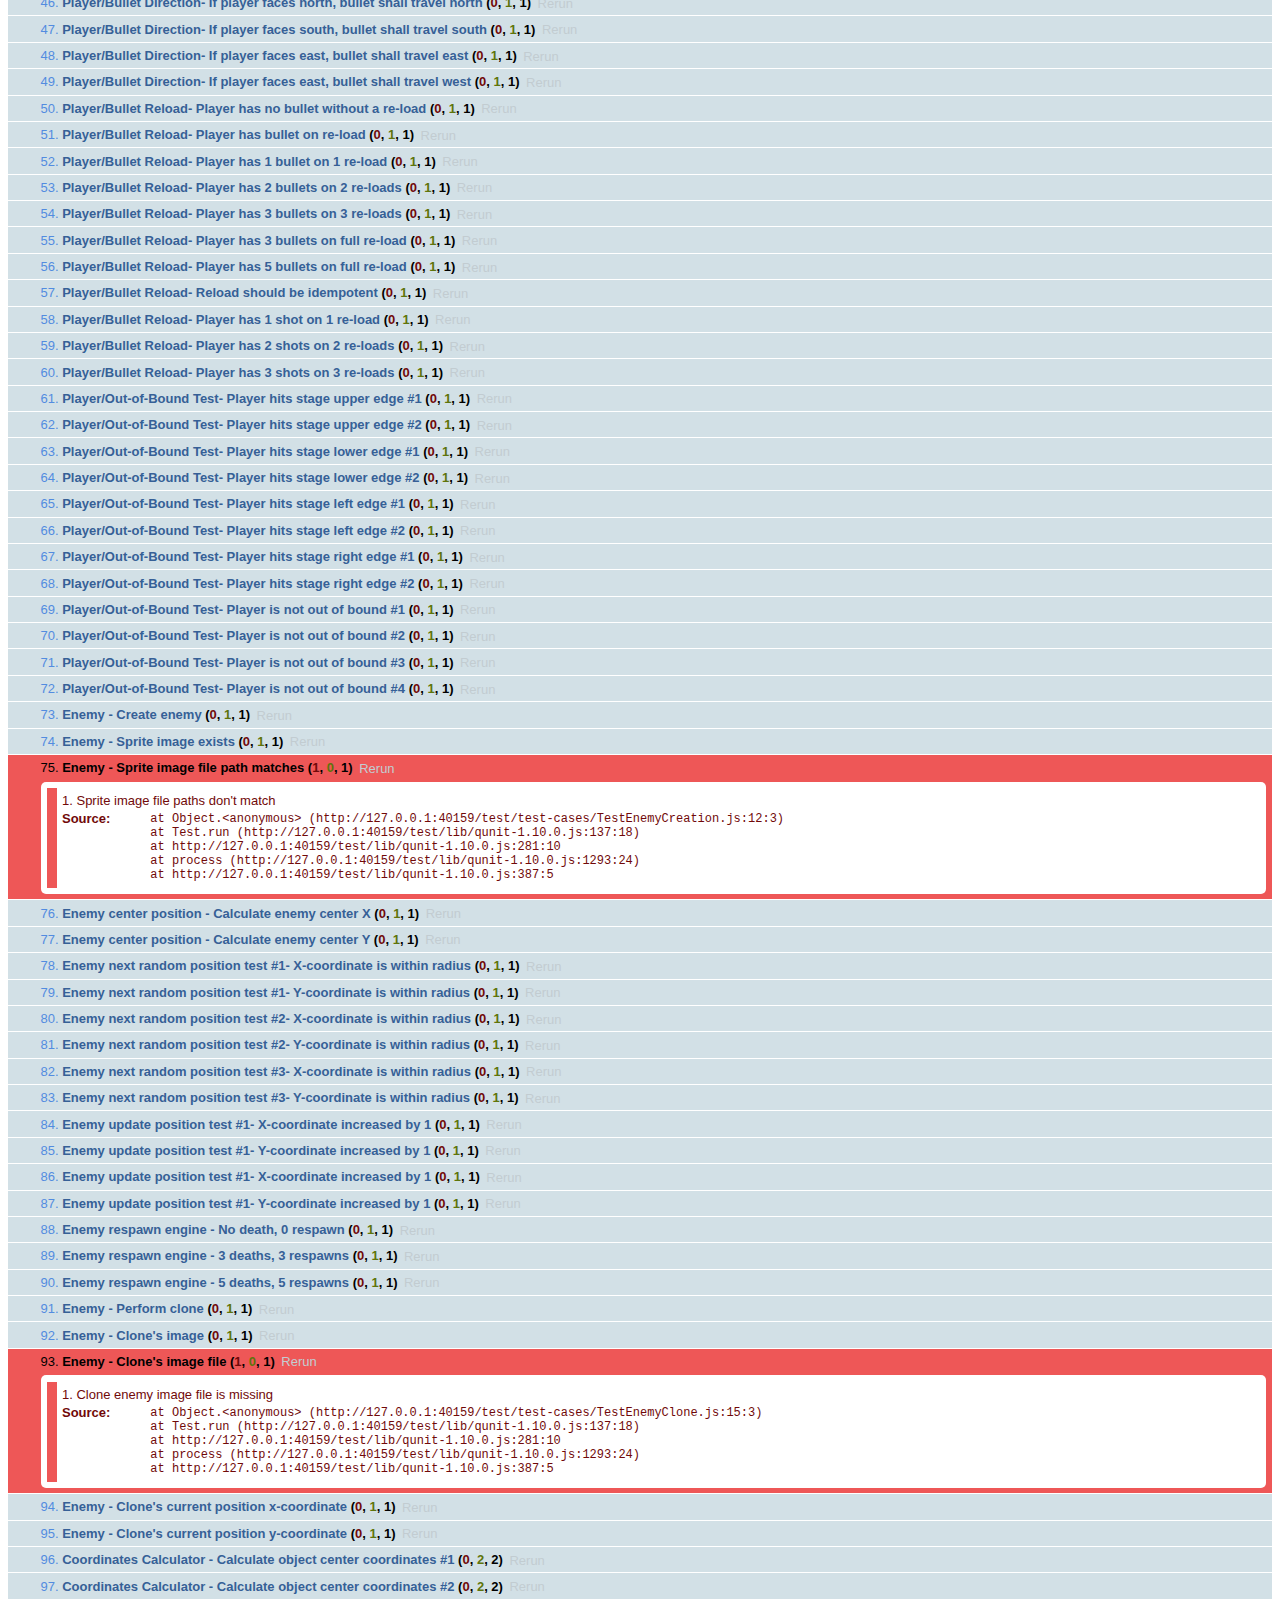
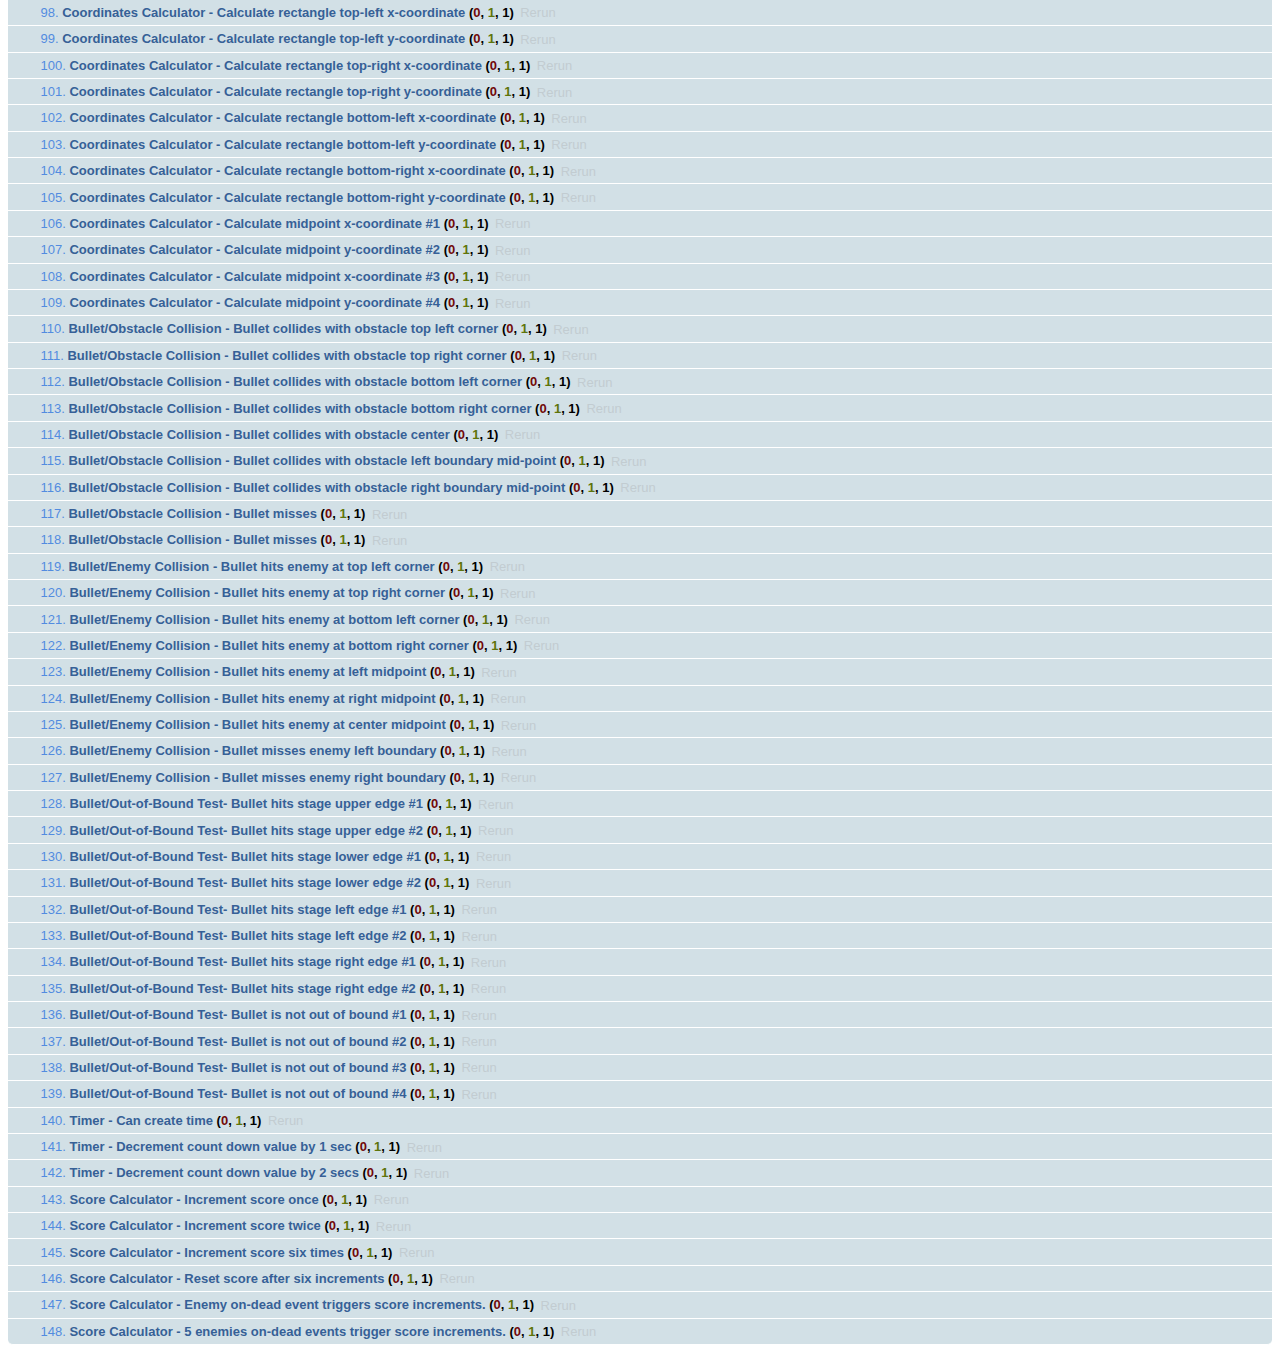
==== commit a4689b78: "Update src links to image-coordinates." ====
--- a/test/dashboard.html
+++ b/test/dashboard.html
@@ -27,7 +27,7 @@
   <script src="../js/apps/game/score-calculator.js"></script>
   <script src="../js/apps/game/scorebox-decorator.js"></script>
   <script src="../js/apps/game/sprite-engine.js"></script>
-  <script src="../js/apps/game/image-producer.js"></script>
+  <script src="../js/apps/game/image-coordinates.js"></script>
   
   <script src="lib/qunit-1.10.0.js"></script>
   <script src="test-cases/TestStageCreation.js"></script>
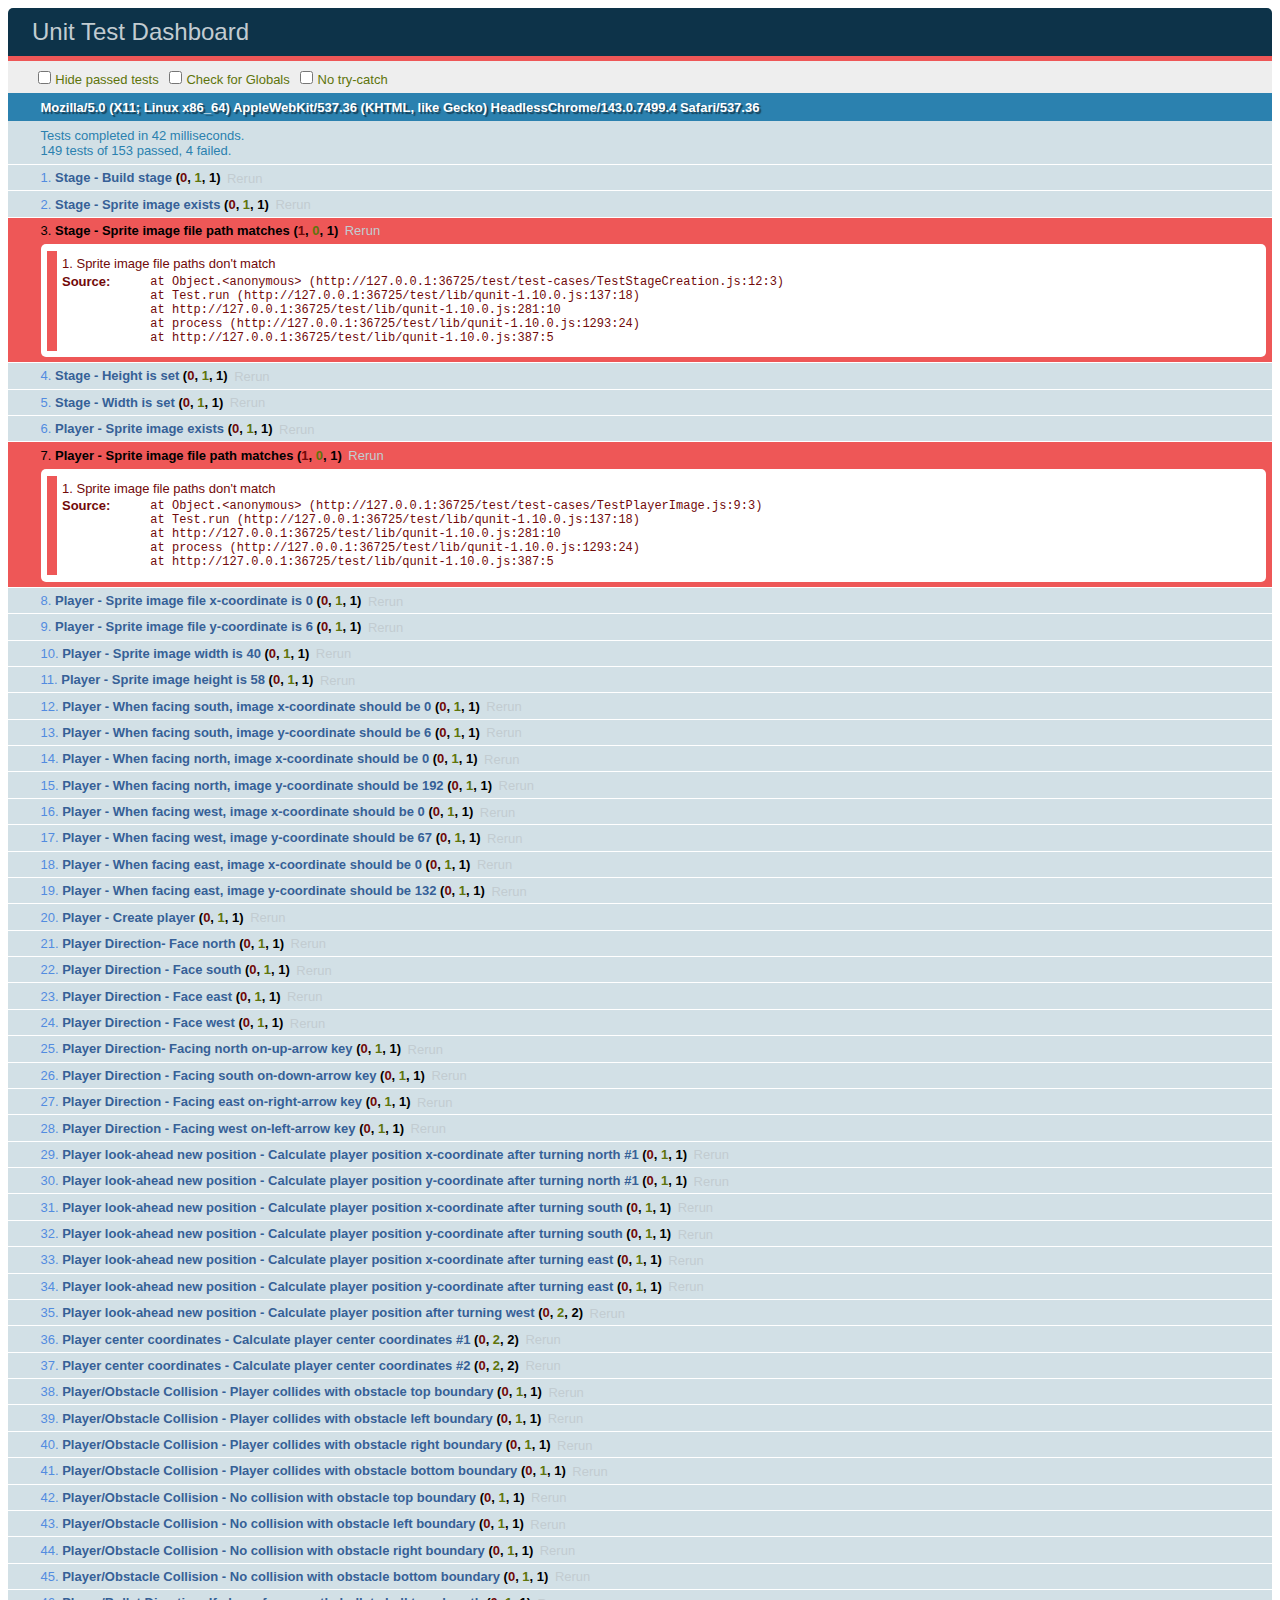
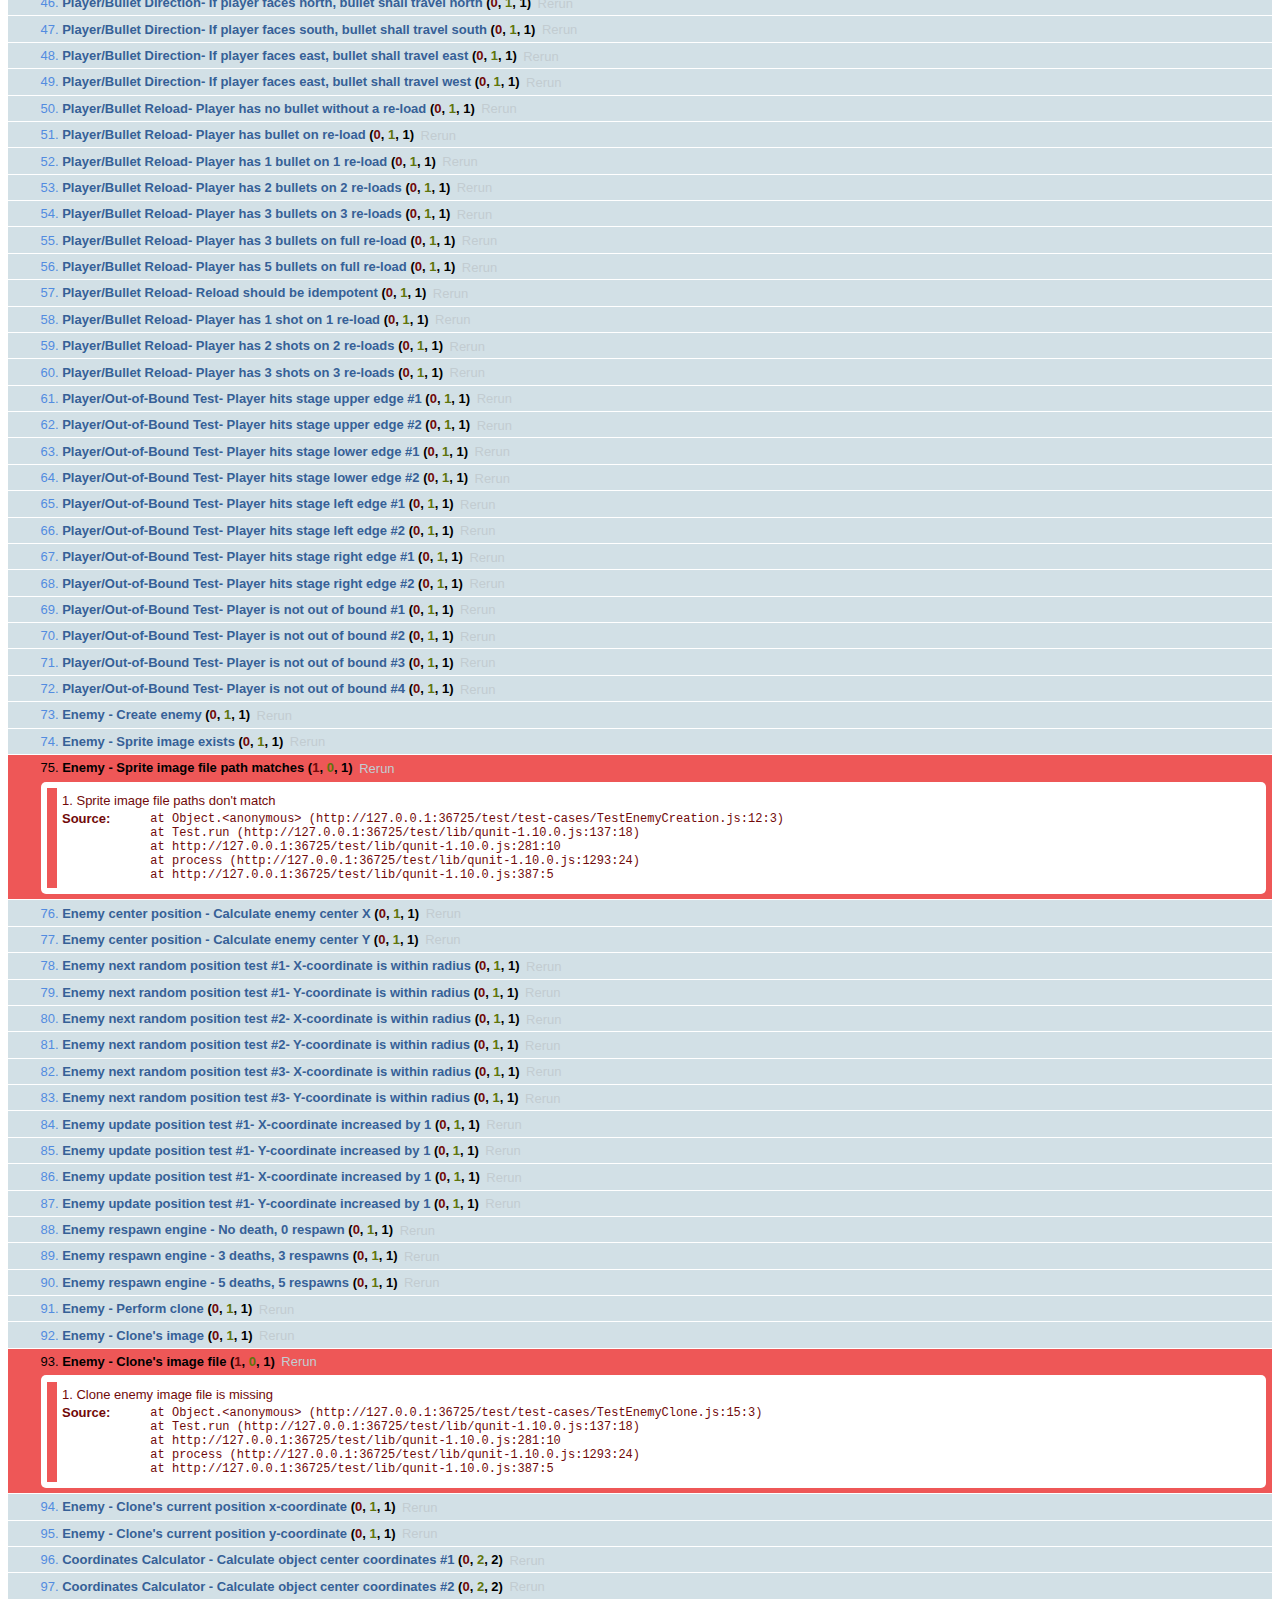
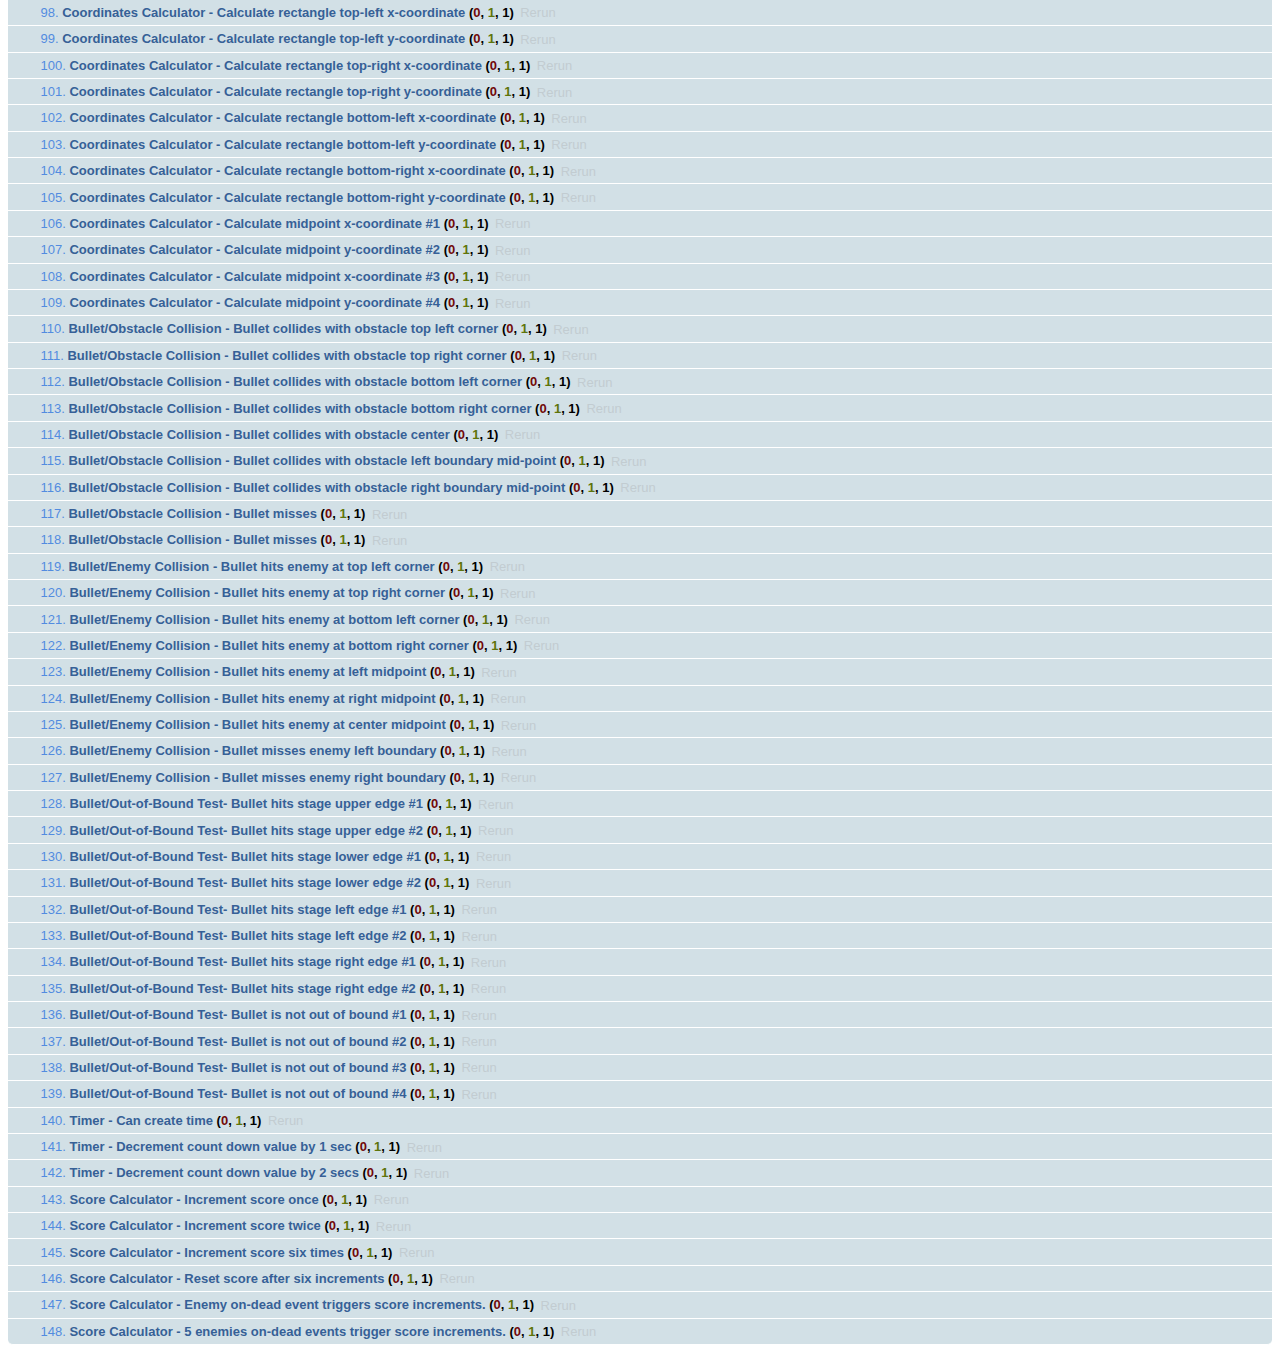
==== commit 375f5c1e: "Re-organize project file structure." ====
--- a/test/dashboard.html
+++ b/test/dashboard.html
@@ -8,26 +8,26 @@
 <body>
   <div id="qunit"></div>
   <script src="../js/lib/jquery-1.8.2.min.js"></script>
-  <script src="../js/models/Stage.js"></script>
-  <script src="../js/models/Player.js"></script>
-  <script src="../js/models/Enemy.js"></script>
-  <script src="../js/models/Direction.js"></script>
-  <script src="../js/models/Coordinates.js"></script>
-  <script src="../js/models/Dimension.js"></script>
-  <script src="../js/models/Obstacle.js"></script>
-  <script src="../js/models/Bullet.js"></script>
-  <script src="../js/models/Timer.js"></script>
-  <script src="../js/models/SpriteImage.js"></script>
-  <script src="../js/apps/game/coordinates-calculator.js"></script>
-  <script src="../js/apps/game/collision-detector.js"></script>
-  <script src="../js/apps/game/rand.js"></script>
-  <script src="../js/apps/game/event.js"></script>
-  <script src="../js/apps/game/factory.js"></script>
-  <script src="../js/apps/game/respawn-engine.js"></script>
-  <script src="../js/apps/game/score-calculator.js"></script>
-  <script src="../js/apps/game/scorebox-decorator.js"></script>
-  <script src="../js/apps/game/sprite-engine.js"></script>
-  <script src="../js/apps/game/image-coordinates.js"></script>
+  <script src="../js/apps/game/world/Stage.js"></script>
+  <script src="../js/apps/game/world/Obstacle.js"></script>
+  <script src="../js/apps/game/world/collision-detector.js"></script>
+  <script src="../js/apps/game/character/Player.js"></script>
+  <script src="../js/apps/game/character/Enemy.js"></script>
+  <script src="../js/apps/game/character/respawn-engine.js"></script>
+  <script src="../js/apps/game/geometry/Direction.js"></script>
+  <script src="../js/apps/game/geometry/Coordinates.js"></script>
+  <script src="../js/apps/game/geometry/Dimension.js"></script>
+  <script src="../js/apps/game/geometry/coordinates-calculator.js"></script>
+  <script src="../js/apps/game/geometry/image-coordinates.js"></script>
+  <script src="../js/apps/game/weapon/Bullet.js"></script>
+  <script src="../js/apps/game/math/Timer.js"></script>
+  <script src="../js/apps/game/math/rand.js"></script>
+  <script src="../js/apps/game/image/SpriteImage.js"></script>
+  <script src="../js/apps/game/image/frame-engine.js"></script>
+  <script src="../js/apps/game/score/score-calculator.js"></script>
+  <script src="../js/apps/game/score/scorebox-decorator.js"></script>
+  <script src="../js/apps/game/factory/factory.js"></script>
+  <script src="../js/apps/game/event/event-mapper.js"></script>
   
   <script src="lib/qunit-1.10.0.js"></script>
   <script src="test-cases/TestStageCreation.js"></script>
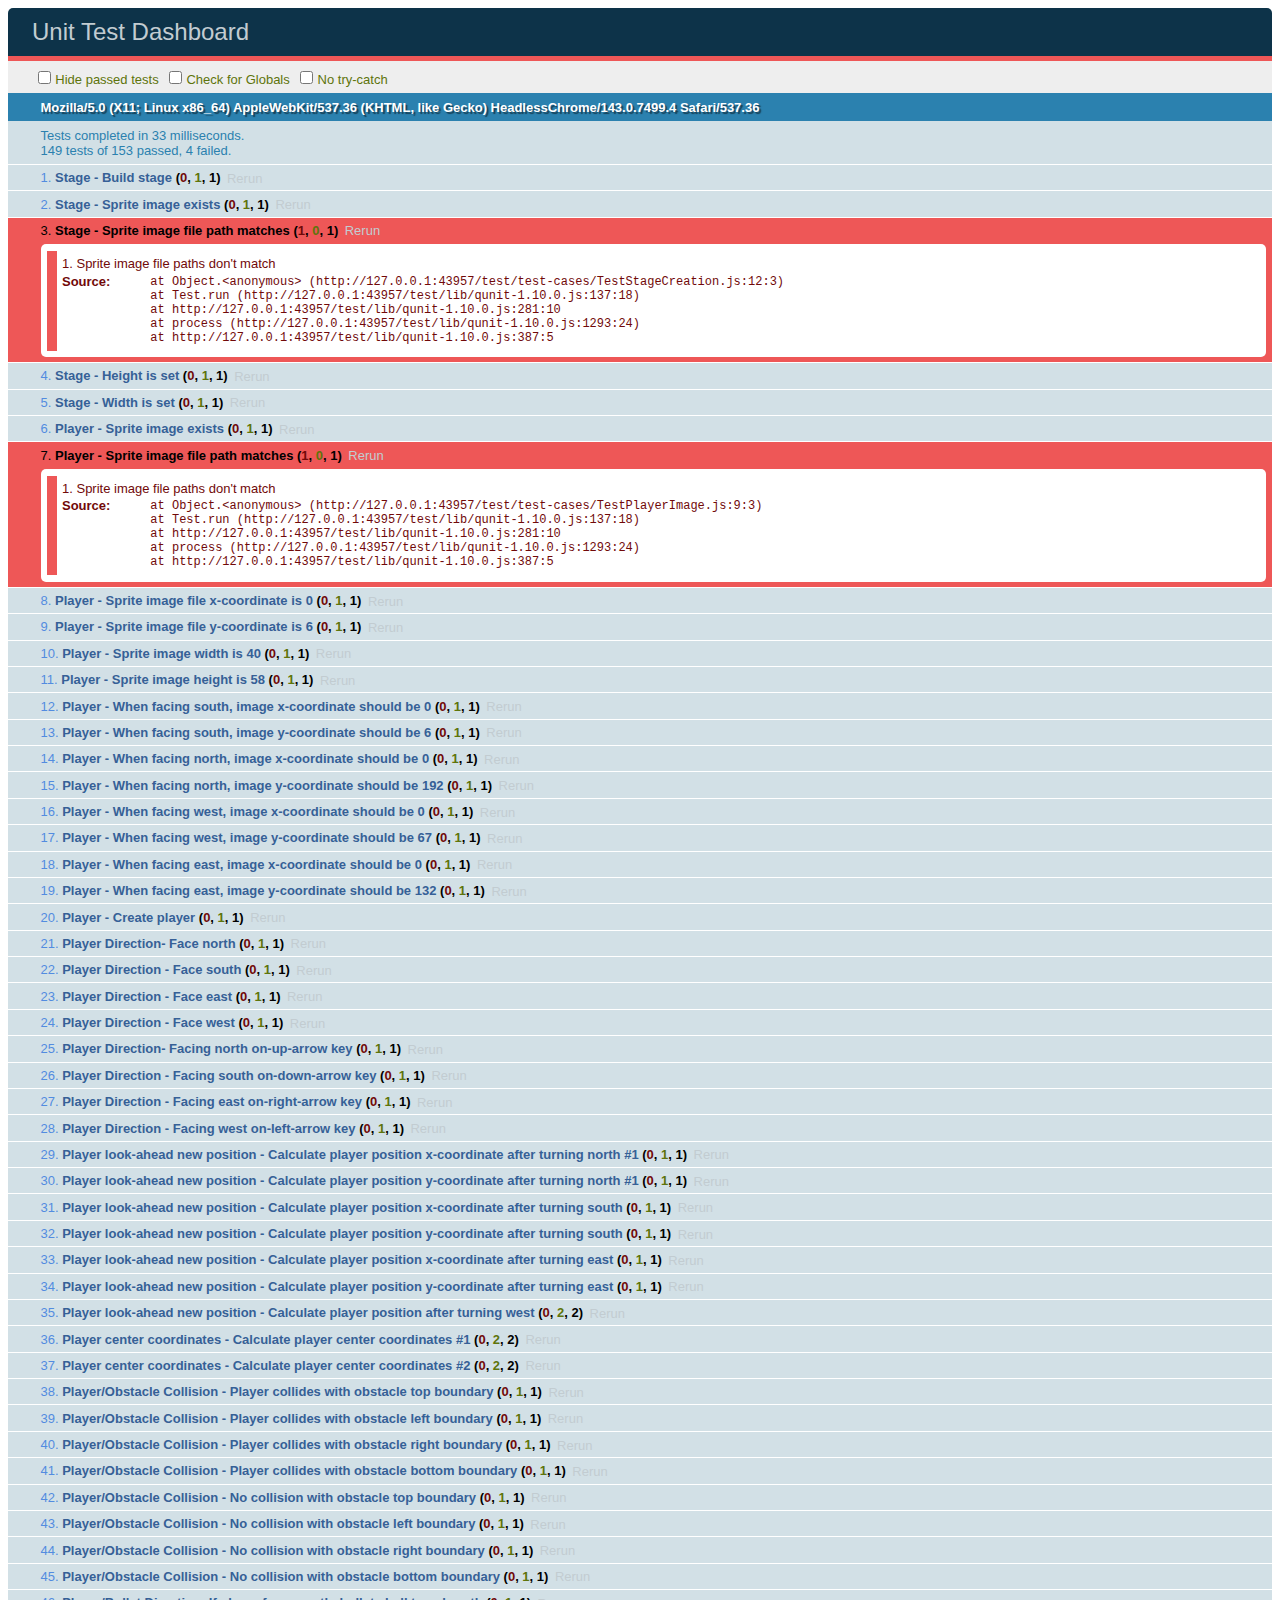
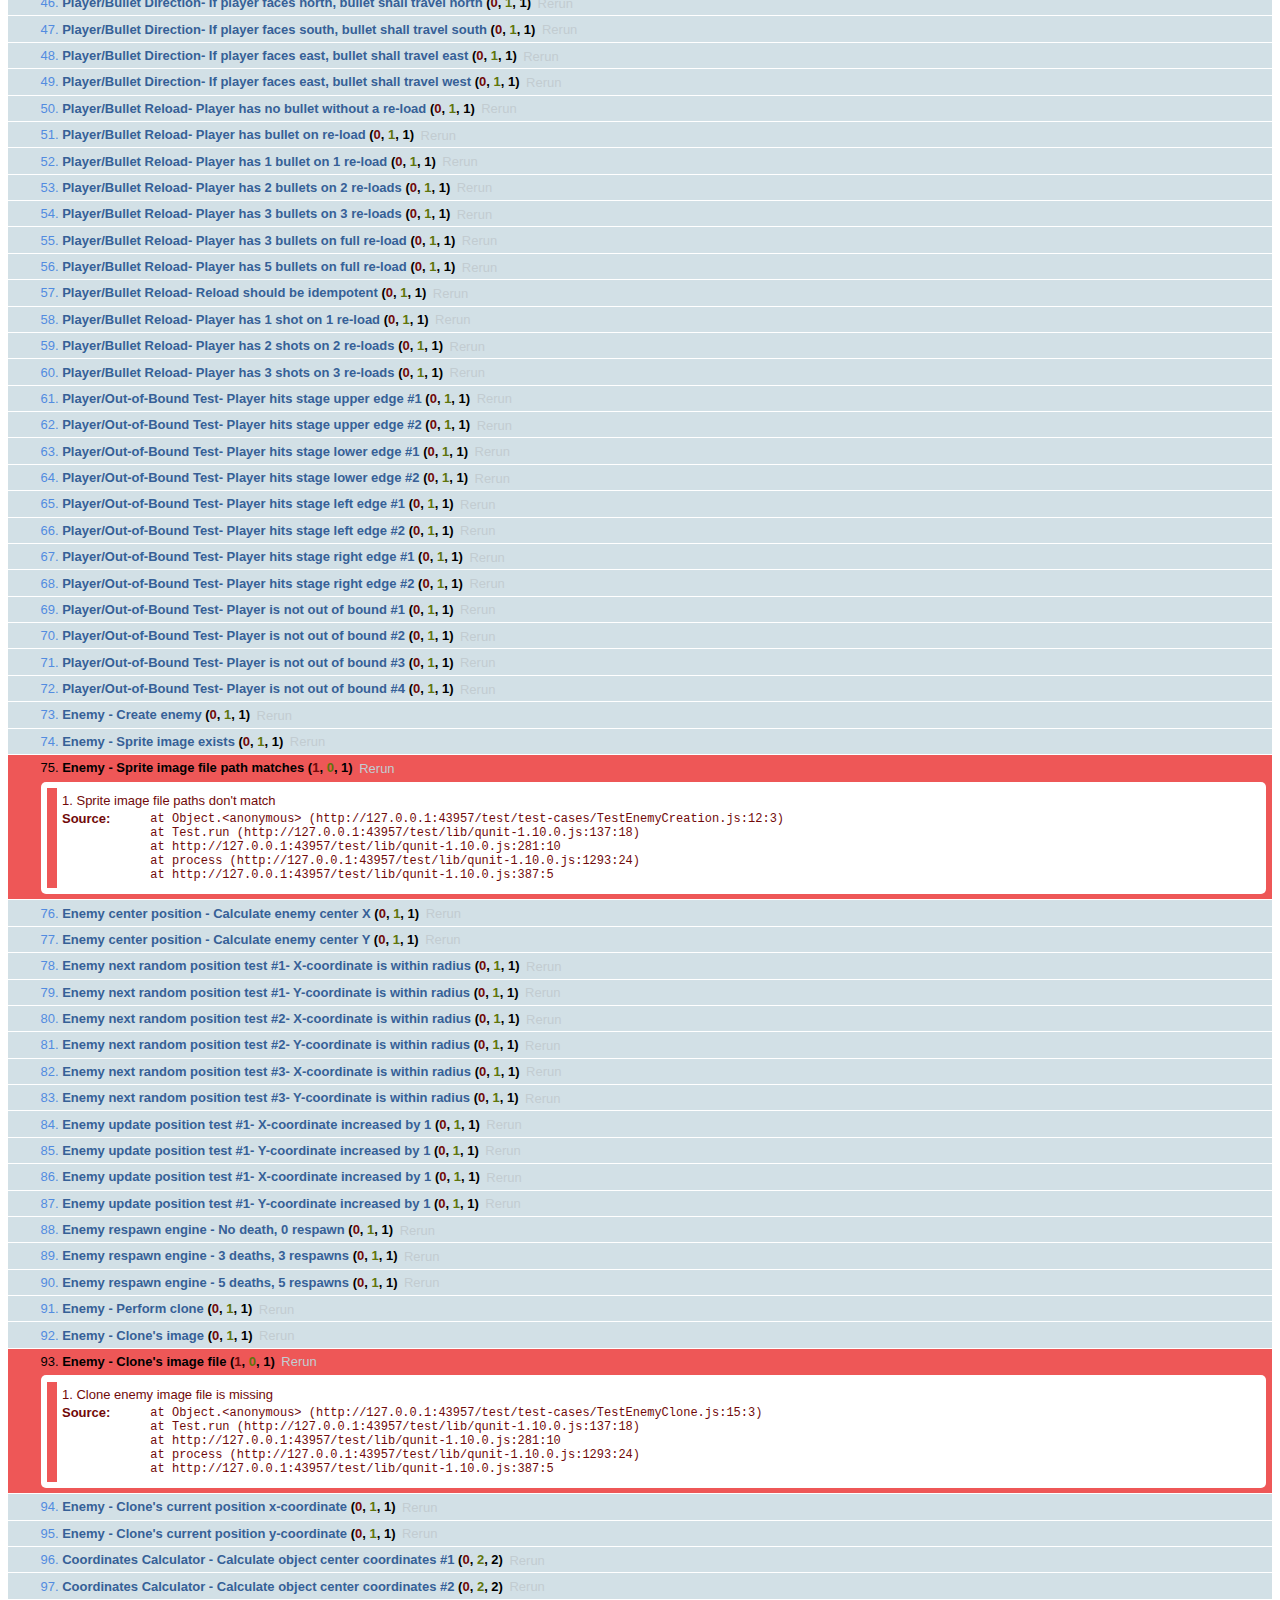
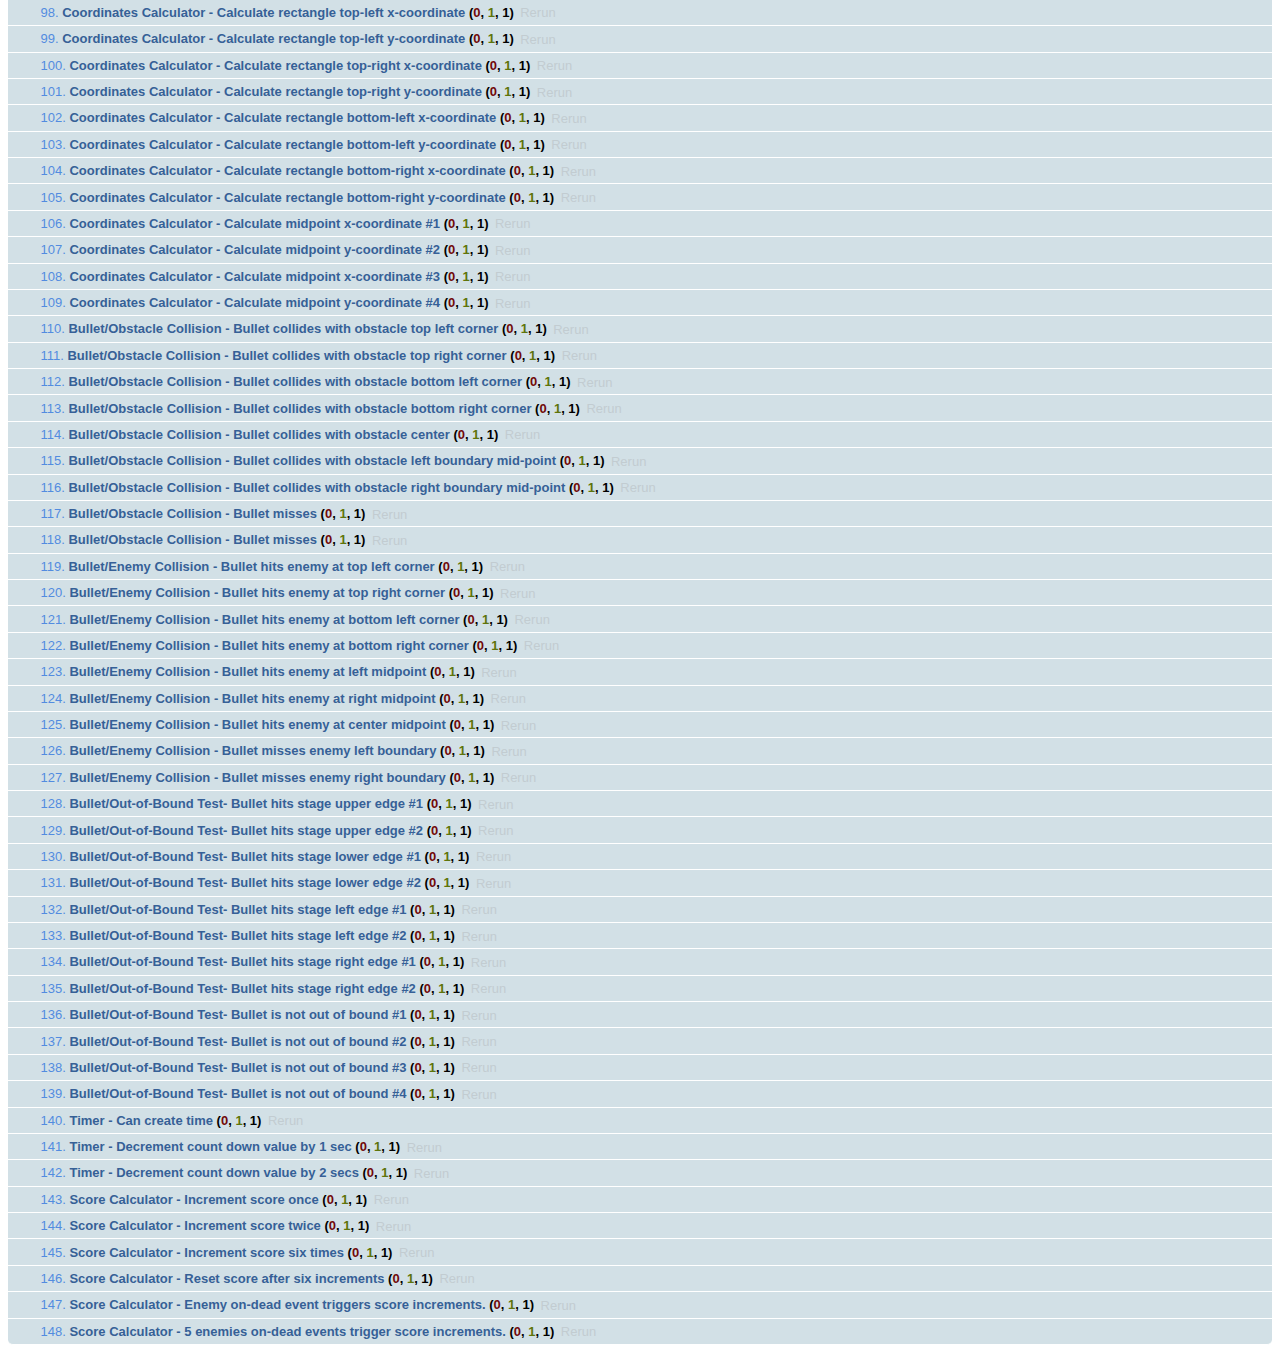
==== commit 69e6cef4: "Move frame-engine to frame folder." ====
--- a/test/dashboard.html
+++ b/test/dashboard.html
@@ -23,7 +23,7 @@
   <script src="../js/apps/game/math/Timer.js"></script>
   <script src="../js/apps/game/math/rand.js"></script>
   <script src="../js/apps/game/image/SpriteImage.js"></script>
-  <script src="../js/apps/game/image/frame-engine.js"></script>
+  <script src="../js/apps/game/frame/frame-engine.js"></script>
   <script src="../js/apps/game/score/score-calculator.js"></script>
   <script src="../js/apps/game/score/scorebox-decorator.js"></script>
   <script src="../js/apps/game/factory/factory.js"></script>
